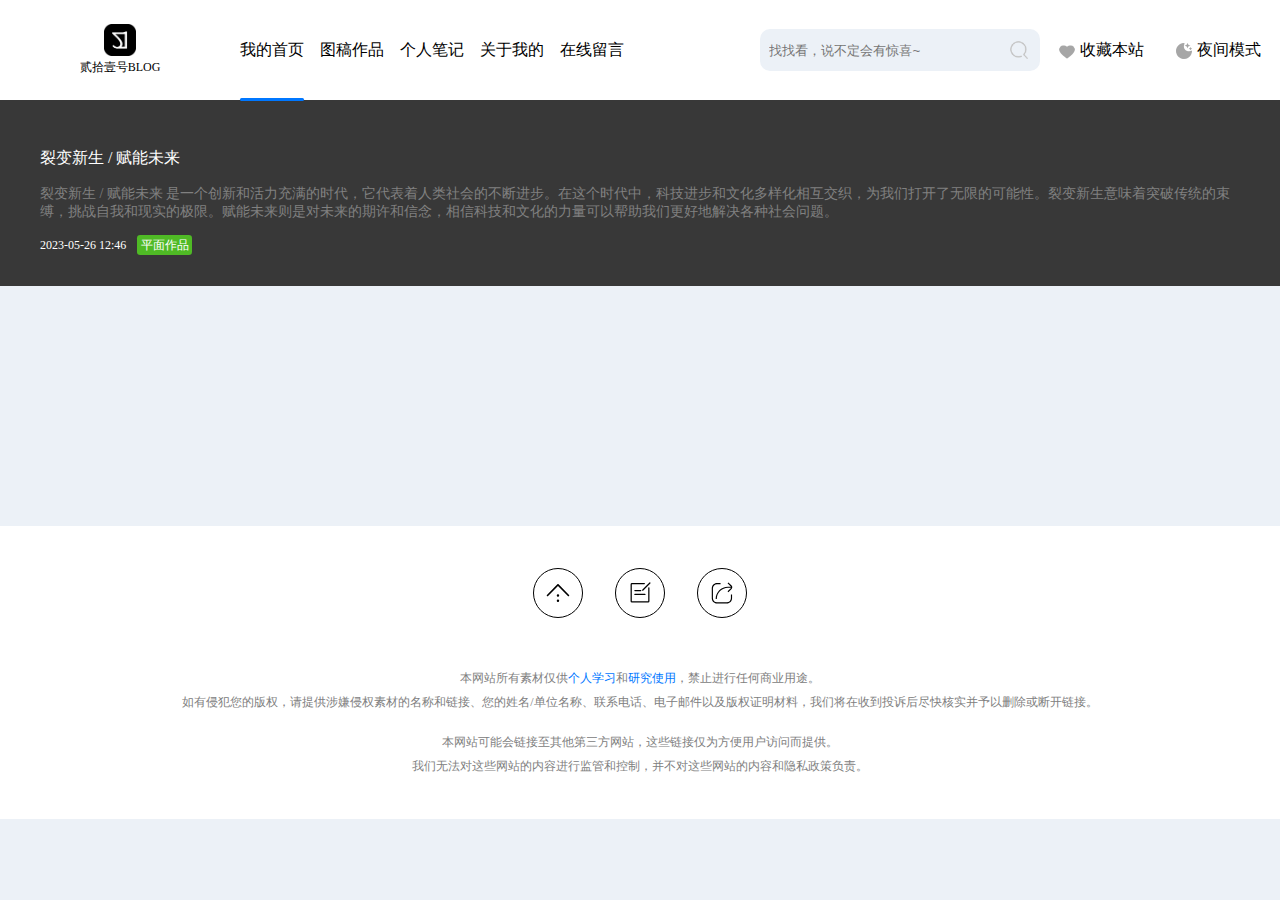
==== details.html @ 26cf8e60 "复制网站内部文件" ====
<!DOCTYPE html>
<html>
	<head>
		<meta charset="utf-8" />
		<meta name="viewport" content="width=device-width,initial-scale=1,maximum-scale=1,user-scalable=no">
		<title>21号blog————周年庆海报</title>
		<!-- 网站上显示logo图标 -->
		<link href="img/favicon.ico" rel="icon" type="image/x-icon" />
		<!-- 收藏用logo图标 -->
		<link rel="bookmark" href="img/favicon.ico" type="image/x-icon">
		<link type="text/css" rel="stylesheet" href="css/css.css" />
		<link rel="stylesheet" href="https://cdnjs.cloudflare.com/ajax/libs/animate.css/4.1.1/animate.min.css" />
		<script type="text/javascript" src="https://gitname21.github.io/HC/dist/wow.js"></script>
		<script src="https://cdn.staticfile.org/jquery/1.10.2/jquery.min.js"></script>
		<script type="text/javascript" src="js/js.js" defer=true></script>
		<script>
			new WOW().init();
		</script>
	</head>
	<body>
		<!-- 遮罩 -->
		<div class="mask">
			<div class="navbar-mobile">
				<ul class="navbar-mobile-ul">
					<li class="navbar-mobile-hear">
						<div><div><img src="img/headshot.png"></div></div>
						<ul class="count-ul">
							<li>
								<p>12</p>
								<p>图片</p>
							</li>
							<li>
								<p>52</p>
								<p>文章</p>
							</li>
							<li>
								<p>34</p>
								<p>留言</p>
							</li>
						</ul>
					</li>
					<li>
						<form action="">
							<input type="text" name="search-mobile" placeholder="找找看，说不定会有惊喜~"/>
							<input type="submit" name="submit-mobile" value="搜索"/>
						</form>
					</li>
					<li><a href="index.html"><svg t="1688548582049" class="icon" viewBox="0 0 1024 1024" version="1.1" xmlns="http://www.w3.org/2000/svg" p-id="23814" width="20" height="20"><path d="M778 908.2H596.7c-26.2 0-47.6-21.4-47.6-47.6V678.5h-72v182.1c0 26.2-21.4 47.6-47.6 47.6H245.7c-26.2 0-47.6-21.4-47.6-47.6V561.8h-81.5c-20.1 0-37.6-12.2-44.6-31-7-18.7-1.7-39.3 13.3-52.4l387.7-346 0.2-0.2c25.6-22.1 63.6-21.3 88.4 1.7l380.1 345.6 0.2 0.2c14.3 13.5 18.9 34 11.6 52.2-7.2 18.2-24.6 30-44.2 30h-83.7v298.7c0 26.2-21.4 47.6-47.6 47.6z m-170.9-58h160.5V503.9h114.7l-360-327.3-0.1-0.1c-3.1-2.9-7.8-3-10.9-0.4L144 503.8h112.1v346.4h163V668.1c0-26.2 21.4-47.6 47.6-47.6h92.8c26.2 0 47.6 21.4 47.6 47.6v182.1z" fill="var(--color000)" p-id="23815"></path></svg>我的首页</a></li>
					<li><a href="graphic.html"><svg t="1688550396855" class="icon" viewBox="0 0 1024 1024" version="1.1" xmlns="http://www.w3.org/2000/svg" p-id="31165" width="32" height="32"><path d="M922.171312 231.492328c0-48.194652-39.197744-87.423095-87.450724-87.423095L183.247023 144.069233c-48.195675 0-87.437421 39.228443-87.437421 87.423095l0 561.04195c0 48.196699 39.241746 87.394443 87.437421 87.394443l651.473565 0c48.25298 0 87.450724-39.198767 87.450724-87.394443l0-67.851341c0-0.115634-0.059352-0.233314-0.059352-0.348947L922.171312 231.492328zM867.316983 724.888622l0 63.355957c0 20.327978-16.474206 36.859489-36.861536 36.859489l-642.871653 0c-20.373003 0-36.948517-16.530488-36.948517-36.859489L150.635277 235.800447c0-20.37198 16.576537-36.904515 36.948517-36.904515l642.871653 0c20.388353 0 36.861536 16.532535 36.861536 36.904515L867.316983 724.888622z" fill="var(--color000)" p-id="31166"></path><path d="M735.294111 401.429719 549.818839 607.732341l-131.586944-93.380784c-5.432733-5.448082-12.82305-8.470929-20.85498-8.470929l-1.168616 0.059352-1.840928-0.059352c-7.973602 0-15.362896 3.022847-21.352307 9.099239l-133.162836 178.277336c-11.508102 11.565407-11.508102 30.346145 0 41.914622 5.593392 5.578042 13.012362 8.67559 20.942985 8.67559 7.930623 0 15.349593-3.096525 21.511943-9.28855l119.567189-160.093185 130.796952 92.795453c5.462408 5.54939 12.939707 8.589632 22.257933 8.589632 7.974625 0 15.392572-3.040243 21.086248-8.762571l201.338564-223.988424c5.637394-5.564739 8.762571-13.012362 8.762571-20.956288 0-7.931646-3.1262-15.349593-8.762571-20.944008C766.195911 390.038274 746.917846 389.80496 735.294111 401.429719z" fill="var(--color000)" p-id="31167"></path><path d="M373.249401 452.457906c42.032302 0 76.236312-34.174334 76.236312-76.205613 0-41.9883-34.20401-76.175937-76.236312-76.175937-42.001603 0-76.17696 34.18866-76.17696 76.175937C297.072441 418.283572 331.247798 452.457906 373.249401 452.457906zM373.249401 353.906355c12.356422 0 22.37459 9.989515 22.37459 22.345937 0 12.355399-10.018168 22.373567-22.37459 22.373567-12.3247 0-22.315238-10.019191-22.315238-22.373567C350.934163 363.895871 360.924701 353.906355 373.249401 353.906355z" fill="var(--color000)" p-id="31168"></path></svg>图文统计</a></li>
					<li><a href="about.html"><svg fill="var(--color000)" t="1688550521676" class="icon" viewBox="0 0 1024 1024" version="1.1" xmlns="http://www.w3.org/2000/svg" p-id="34341" width="32" height="32"><path d="M925.7 337.9c-22.6-53.2-55-101.1-96.2-142.1s-89.2-73.3-142.7-95.8C631.4 76.7 572.6 64.9 512 64.9S392.6 76.7 337.3 100c-53.5 22.5-101.5 54.7-142.7 95.8-41.2 41-73.6 88.9-96.2 142.1C74.9 393.1 63 451.6 63 512c0 60.4 11.9 118.9 35.3 174.1 22.6 53.2 55 101.1 96.2 142.1s89.2 73.3 142.7 95.8c55.4 23.3 114.2 35.1 174.7 35.1s119.4-11.8 174.7-35.1c53.5-22.5 101.5-54.7 142.7-95.8 41.2-41 73.6-88.9 96.2-142.1C949.1 630.9 961 572.4 961 512c0-60.4-11.9-118.9-35.3-174.1z m-55.2 324.7c-19.6 46.1-47.6 87.5-83.3 123-35.7 35.6-77.3 63.5-123.7 83-48 20.2-98.9 30.4-151.5 30.4s-103.5-10.2-151.5-30.4c-46.3-19.5-87.9-47.4-123.7-83-35.7-35.6-63.8-77-83.3-123C133.3 614.9 123 564.3 123 512s10.3-102.9 30.5-150.6c19.6-46.1 47.6-87.5 83.3-123 35.7-35.6 77.3-63.5 123.7-83 48-20.2 98.9-30.4 151.5-30.4s103.5 10.2 151.5 30.4c46.3 19.5 87.9 47.4 123.7 83 35.7 35.6 63.8 77 83.3 123C890.7 409.1 901 459.7 901 512s-10.3 102.9-30.5 150.6z" p-id="34342"></path><path d="M512.1 483.4c16.6 0 30-13.4 30-30V331.6c0-16.6-13.4-30-30-30s-30 13.4-30 30v121.8c0 16.6 13.4 30 30 30zM668.1 610c-12.1-11.3-31.1-10.7-42.4 1.4-30.5 32.6-70.9 50.5-113.9 50.5-42.7 0-83-17.7-113.4-50-11.4-12-30.4-12.6-42.4-1.2s-12.6 30.4-1.2 42.4c41.9 44.4 97.6 68.8 157 68.8 59.7 0 115.7-24.7 157.7-69.5 11.3-12.1 10.7-31.1-1.4-42.4z" p-id="34343"></path></svg>关于我的</a></li>
					<li><a href="message.html"><svg t="1688550907366" class="icon" viewBox="0 0 1024 1024" version="1.1" xmlns="http://www.w3.org/2000/svg" p-id="36650" width="32" height="32"><path d="M768 128a160 160 0 0 1 159.84 153.056L928 288v384a160 160 0 0 1-153.056 159.84L768 832h-143.776l-90.816 81.76a32 32 0 0 1-36.256 4.576l-3.392-2.048-3.168-2.528L399.68 832H256a160 160 0 0 1-159.392-146.016l-0.448-7.04L96 672V288a160 160 0 0 1 153.056-159.84L256 128h512z m0 64H256a96 96 0 0 0-95.84 90.368L160 288v384a96 96 0 0 0 90.368 95.84L256 768h155.904a32 32 0 0 1 18.336 5.76l3.072 2.432 78.656 70.752 78.624-70.72a32 32 0 0 1 13.664-7.264l3.84-0.704 3.904-0.256H768a96 96 0 0 0 95.84-90.368L864 672V288a96 96 0 0 0-90.368-95.84L768 192z m-48 224a48 48 0 1 1-0.032 96 48 48 0 0 1 0.064-96z m-192.096 0a48 48 0 1 1-0.032 96 48 48 0 0 1 0.032-96zM336 416a48 48 0 1 1-0.032 96 48 48 0 0 1 0.032-96z" fill="var(--color000)" p-id="36651"></path></svg>在线留言</a></li>
					<li><a href="#"><svg t="1688549715695" class="icon" viewBox="0 0 1024 1024" version="1.1" xmlns="http://www.w3.org/2000/svg" p-id="28426" width="32" height="32"><path d="M744.64 961.856a93.44 93.44 0 0 1-44.032-11.072l-188.288-101.376-188.224 101.312a94.4 94.4 0 0 1-96.832-5.184 90.048 90.048 0 0 1-38.016-88.704l36.864-220.224-159.104-158.848A88.448 88.448 0 0 1 45.44 385.664a91.136 91.136 0 0 1 73.344-60.416l216.384-32.128 94.016-195.2a92.672 92.672 0 0 1 166.208 0l94.016 195.2 216.384 32.128c34.112 5.056 62.272 28.16 73.344 60.352 11.136 32.512 2.88 67.84-21.568 92.16l-159.168 158.848 36.928 220.288a90.112 90.112 0 0 1-37.952 88.64 92.992 92.992 0 0 1-52.736 16.32z m-232.384-171.776a28.16 28.16 0 0 1 13.184 3.328l201.408 108.416a38.208 38.208 0 0 0 38.976-2.112 33.792 33.792 0 0 0 14.592-33.536l-39.232-234.496a27.84 27.84 0 0 1 7.744-24.32l169.344-169.024a33.408 33.408 0 0 0 8.256-34.688 35.84 35.84 0 0 0-28.864-23.424l-230.976-34.368a27.648 27.648 0 0 1-20.992-15.424l-100.48-208.384a36.48 36.48 0 0 0-32.96-20.16 36.672 36.672 0 0 0-33.024 20.16L378.88 330.496a27.776 27.776 0 0 1-20.992 15.424l-230.976 34.368a36.224 36.224 0 0 0-28.864 23.488 33.28 33.28 0 0 0 8.192 34.624l169.344 169.088a27.648 27.648 0 0 1 7.744 24.192l-39.232 234.432a33.664 33.664 0 0 0 14.656 33.6c11.2 7.68 26.752 8.576 39.04 1.984l201.28-108.352a28.288 28.288 0 0 1 13.184-3.264z m0 0" fill="var(--color000)" p-id="28427"></path></svg>收藏本站</a></li>
					<li>
						<a href="#">
							<svg t="1688548713578" class="icon" viewBox="0 0 1024 1024" version="1.1" xmlns="http://www.w3.org/2000/svg" p-id="25168" width="20" height="20"><path d="M588.8 128l12 83.2 4.8 34.4 31.2 14.4c12.8 6.4 26.4 13.6 38.4 21.6l28 18.4 31.2-12 81.6-32 76 127.2-67.2 51.2-28 21.6 3.2 35.2c0.8 7.2 0.8 14.4 0.8 20.8s0 13.6-0.8 20.8l-3.2 35.2 28 21.6 67.2 51.2-75.2 127.2-82.4-32-31.2-12-28 18.4c-12.8 8.8-25.6 16-38.4 21.6l-31.2 14.4-4.8 33.6-12 84H435.2l-12-83.2-4.8-34.4-31.2-14.4c-12.8-6.4-26.4-13.6-38.4-21.6l-28-18.4-31.2 12L208 768l-76-127.2 67.2-51.2 28-21.6-3.2-35.2c-0.8-7.2-0.8-14.4-0.8-20.8s0-13.6 0.8-20.8l3.2-35.2-28-21.6-67.2-51.2L207.2 256l82.4 32 31.2 12 28-18.4c12.8-8.8 25.6-16 38.4-21.6l31.2-14.4 4.8-33.6L435.2 128h153.6m8.8-64H426.4c-27.2 0-49.6 19.2-53.6 44.8L360 201.6c-16 7.2-31.2 16-47.2 26.4l-90.4-35.2c-6.4-2.4-12.8-3.2-19.2-3.2-19.2 0-37.6 9.6-46.4 26.4L71.2 360c-13.6 22.4-8 52 12.8 68l76 57.6c-0.8 9.6-1.6 18.4-1.6 26.4s0 16.8 1.6 26.4l-76 57.6c-20.8 16-26.4 44-12.8 68l84.8 143.2c9.6 16.8 28 27.2 47.2 27.2 6.4 0 12-0.8 18.4-3.2L312 796c15.2 10.4 31.2 19.2 47.2 26.4l13.6 92c3.2 25.6 26.4 45.6 53.6 45.6h171.2c27.2 0 49.6-19.2 53.6-44.8l13.6-92.8c16-7.2 31.2-16 47.2-26.4l90.4 35.2c6.4 2.4 12.8 3.2 19.2 3.2 19.2 0 37.6-9.6 46.4-26.4l85.6-144.8c12.8-23.2 7.2-51.2-13.6-67.2l-76-57.6c0.8-8 1.6-16.8 1.6-26.4 0-9.6-0.8-18.4-1.6-26.4l76-57.6c20.8-16 26.4-44 12.8-68l-84.8-143.2c-9.6-16.8-28-27.2-47.2-27.2-6.4 0-12 0.8-18.4 3.2L712 228c-15.2-10.4-31.2-19.2-47.2-26.4l-13.6-92c-4-26.4-26.4-45.6-53.6-45.6zM512 384c70.4 0 128 57.6 128 128s-57.6 128-128 128-128-57.6-128-128 57.6-128 128-128m0-64c-105.6 0-192 86.4-192 192s86.4 192 192 192 192-86.4 192-192-86.4-192-192-192z" p-id="25169" fill="var(--color000)"></path></svg>
							<div class="navbar-mobile-set-btn">阅读设置</div></a>
						<ul class="navbar-mobile-set">
							<li onclick="daytime()">浅色模式</li>
							<li onclick="night()">深色模式</li>
						</ul>
					</li>
					<li><a href="#"><svg t="1688548991374" class="icon" viewBox="0 0 1024 1024" version="1.1" xmlns="http://www.w3.org/2000/svg" p-id="26269" width="20" height="20"><path d="M448.000226 735.853809H344.008946c-27.021043 0-53.977062-5.8955-80.11667-17.700951-25.287072-11.415307-49.327854-28.292622-69.517775-48.887136-20.663151-21.078581-36.962475-45.224123-48.442806-71.811673-11.921048-27.595421-17.957434-56.354047-17.957434-85.470305S134.021484 454.10886 145.942533 426.513439c11.480331-26.583938 27.779655-50.751154 48.442806-71.829736 20.189921-20.590902 44.230702-37.544078 69.517774-48.959384 26.139608-11.801838 53.102852-17.812936 80.116671-17.812937h103.991279a31.970084 31.970084 0 0 0 0-63.940169h-104.002117c-36.153289 0-71.963396 7.918466-106.426063 23.480853-32.912931 14.857961-62.813088 35.882356-88.865997 62.462682-26.190182 26.732048-46.875007 57.437779-61.483711 91.250207-15.392602 35.643935-23.199083 72.938754-23.199083 110.833239s7.806481 75.185691 23.199083 110.833238c14.608703 33.830491 35.297141 64.528997 61.483711 91.242983 26.056522 26.580326 55.956679 47.503572 88.865997 62.361533 34.462667 15.558774 70.269162 23.35803 106.426063 23.35803h103.99128a31.970084 31.970084 0 1 0 0-63.940169zM936.770437 401.168568c-14.608703-33.830491-35.293528-64.528997-61.48371-91.242983-26.056522-26.580326-55.956679-47.622782-88.865998-62.495193-34.462667-15.558774-70.272774-23.480853-106.426063-23.480853h-103.994892a31.970084 31.970084 0 0 0 0 63.940169h103.99128c27.021043 0 53.977062 6.011098 80.11667 17.812936 25.287072 11.415307 49.327854 28.350421 69.517775 48.948548 20.663151 21.078581 36.962475 45.253022 48.442806 71.840572 11.921048 27.595421 17.957434 56.354047 17.957434 85.484755s-6.04361 57.889334-17.957434 85.481142c-11.480331 26.583938-27.779655 50.754767-48.442806 71.833348-20.189921 20.590902-44.230702 37.42848-69.517775 48.843787-26.139608 11.801838-53.102852 17.700951-80.11667 17.700951h-103.99128a31.970084 31.970084 0 0 0 0 63.940169h103.99128c36.153289 0 71.963396-7.799256 106.426063-23.35803 32.912931-14.857961 62.813088-35.824557 88.865997-62.404883 26.190182-26.732048 46.875007-57.390817 61.483711-91.221307 15.392602-35.643935 23.199083-72.924305 23.199083-110.818789s-7.802868-75.156792-23.195471-110.804339z" fill="var(--color000)" p-id="26270"></path><path d="M285.924541 511.701974A31.970084 31.970084 0 0 0 317.894625 543.672058h388.337185a31.970084 31.970084 0 0 0 0-63.940169H317.894625a31.970084 31.970084 0 0 0-31.970084 31.970085z" fill="var(--color000)" p-id="26271"></path></svg>友情链接</a></li>
				</ul>
			</div>
		</div>
		<!-- 导航栏 -->
		<div class="navbar-box" id="scrollTop">
			<div class="navbar-left">
				<a href="index.html">
					<p><img src="img/logo.png" /></p>
					<p>贰拾壹号BLOG</p>
				</a>
				
			</div>
			<div class="navbar-middle">
				<ul class="navbar-ul">
					<li class="navbar-ul-left navbar-ul-left-graphic">
						<span class="navbar-ul-left-hint"></span>
						<div><a href="index.html">我的首页</a></div>
						<div><a href="graphic.html">图稿作品</a></div>
						<div><a href="Notes.html">个人笔记</a></div>
						<div><a href="about.html">关于我的</a></div>
						<div><a href="message.html">在线留言</a></div>
						<div class="search-box">
							<form>
								<input type="text" name="search" value="" placeholder="找找看，说不定会有惊喜~" />
								<input type="submit" name="submit" value="" />
							</form>
						</div>
					</li>
				</ul>
			</div>
			<div class="navbar-right">
				<div>
					<span><img src="img/icon/collect.png"/></span>
					<span>收藏本站</span>
				</div>
				<div>
					<span id="modenight" onclick="night()"><img src="img/icon/night.png"/>夜间模式</span>
					<span id="modeoo" onclick="daytime()"><img src="img/icon/daytime.png"/>白天模式</span>
				</div>
				<div class="navbar-more"><div></div></div>
			</div>
		</div>
		<!-- 平面作品详情展示 -->
		<div class="details-box">
			<div class="details-main">
				<div>
					<img src="" />
				</div>
				<div>裂变新生 / 赋能未来</div>
				<div class="details-main-content">裂变新生 / 赋能未来 是一个创新和活力充满的时代，它代表着人类社会的不断进步。在这个时代中，科技进步和文化多样化相互交织，为我们打开了无限的可能性。裂变新生意味着突破传统的束缚，挑战自我和现实的极限。赋能未来则是对未来的期许和信念，相信科技和文化的力量可以帮助我们更好地解决各种社会问题。</div>
				<div>
					<span>2023-05-26 12:46</span>
					<span class="label">平面作品</span>
				</div>
			</div>
		</div>
		<!-- 底部 -->
		<div class="footer-box">
			<p>
				<ul class="footer-but">
					<li>
						<svg t="1688113430424" class="icon" viewBox="0 0 1024 1024" version="1.1" xmlns="http://www.w3.org/2000/svg" p-id="6375" width="28" height="28"><path d="M511.238149 536.597211M511.238149 536.597211M105.142154 907.508869M105.142154 265.895883M894.192074 633.006981c-7.892761 0-15.782451-3.024893-21.784142-9.067516l-360.869954-363.408777-361.487008 363.426173c-11.95631 12.020778-31.394011 12.07399-43.414789 0.115634-12.020778-11.95631-12.072967-31.394011-0.116657-43.414789l383.27115-385.326972c5.762237-5.792936 13.595646-9.05012 21.765723-9.05012 0.004093 0 0.008186 0 0.01228 0 8.175193 0.00307 16.010649 3.267417 21.770839 9.067516l382.635677 385.326972c11.946077 12.031011 11.878538 31.468712-0.152473 43.414789C909.835356 630.036323 902.01218 633.006981 894.192074 633.006981zM511.238149 602.307795m-45.025473 0a44 44 0 1 0 90.050945 0 44 44 0 1 0-90.050945 0ZM511.238149 792.514835m-45.025473 0a44 44 0 1 0 90.050945 0 44 44 0 1 0-90.050945 0Z" fill="#000000" p-id="6376"></path></svg>
					</li>
					<li>
						<svg t="1688113648964" class="icon" viewBox="0 0 1024 1024" version="1.1" xmlns="http://www.w3.org/2000/svg" p-id="8610" width="28" height="28"><path d="M806.49446356 862.78857422H218.56652397a52.42862522 52.42862522 0 0 1-51.51945887-53.03473708V198.94519727a52.42862522 52.42862522 0 0 1 51.51945888-53.03473708h451.85595732a22.72917304 22.72917304 0 0 1 0 45.45834607H218.56652397a7.12180784 7.12180784 0 0 0-6.06111279 7.57639101v610.80863987a7.12180784 7.12180784 0 0 0 6.0611128 7.57639102h587.92793958a7.12180784 7.12180784 0 0 0 6.06111282-7.57639102V321.98578686a22.72917304 22.72917304 0 0 1 45.45834535 1e-8v487.76805027a52.42862522 52.42862522 0 0 1-51.51945817 53.03473708z" p-id="8611" fill="#000000"></path><path d="M540.26008459 446.99623783H325.54516448a22.72917304 22.72917304 0 0 1 0-45.45834607h214.7149201a22.72917304 22.72917304 0 1 1 1e-8 45.45834607zM693.00012637 589.12933219H325.54516448a22.72917304 22.72917304 0 0 1 0-45.45834606h367.45496189a22.72917304 22.72917304 0 0 1 0 45.45834606zM609.05371482 431.84345581a22.72917304 22.72917304 0 0 1-16.06194909-38.79112213L858.16544969 127.87864974a22.72917304 22.72917304 0 0 1 32.12389746 32.12389817l-265.17368396 265.17368395a22.72917304 22.72917304 0 0 1-16.06194837 6.66722395z" p-id="8612" fill="#000000"></path></svg>
					</li>
					<li>
						<svg t="1688112526017" class="icon" viewBox="0 0 1024 1024" version="1.1" xmlns="http://www.w3.org/2000/svg" p-id="7995" width="28" height="28"><path d="M837.8 701.1c0 82.2-66.8 149-149 149H329.5c-82.2 0-149-66.8-149-149V341.8c0-82.2 66.8-149 149-149h129.8v-42.7H329.5c-105.7 0-191.7 86-191.7 191.7v359.3c0 105.7 86 191.7 191.7 191.7h359.3c105.7 0 191.7-86 191.7-191.7V571.3h-42.7v129.8z" p-id="7996" fill="#000000"></path><path d="M840.1 281.6H730c-248.3 0-450.3 202-450.3 450.3h42.7c0-224.7 182.8-407.6 407.6-407.6h109.9c-1.9 3.4-4.3 6.7-7.2 9.6L714.9 452.1l30.3 30.2L863 364.1c33.7-33.9 33.7-88.9-0.1-122.7L745.1 123.7l-30.2 30.2 117.7 117.7c3.1 3 5.6 6.4 7.5 10z" p-id="7997" fill="#000000"></path></svg>
					</li>
				</ul>
			</p>
			<p>本网站所有素材仅供<span class="footer-a">个人学习</span>和<span class="footer-a">研究使用</span>，禁止进行任何商业用途。</br>
如有侵犯您的版权，请提供涉嫌侵权素材的名称和链接、您的姓名/单位名称、联系电话、电子邮件以及版权证明材料，我们将在收到投诉后尽快核实并予以删除或断开链接。</p>
			<p>本网站可能会链接至其他第三方网站，这些链接仅为方便用户访问而提供。</br>
			我们无法对这些网站的内容进行监管和控制，并不对这些网站的内容和隐私政策负责。</p>
		</div>
		<!-- 按钮 -->
		<div class="mode-button">
			<div id="mode-button-1" onclick="daytime()">
				<!-- <img src="img/icon/night-1.png"/> -->
				<svg t="1688108523669" class="icon" viewBox="0 0 1024 1024" version="1.1" xmlns="http://www.w3.org/2000/svg" p-id="5281" width="28" height="28"><path d="M514.1504 85.6576c-3.072 0-6.1952 0.0512-9.2672 0.1024-15.36 0.3072-20.992 20.6848-7.68 28.4672 88.8832 51.8656 146.7904 151.0912 139.008 263.1168-9.6256 138.8032-122.2144 251.136-261.0176 260.5568-112.4864 7.6288-211.968-50.944-263.4752-140.5952-7.68-13.3632-28.0576-7.7824-28.4672 7.6288-0.1024 3.9424-0.1536 7.936-0.1536 11.9296 0 244.8896 204.1344 442.0608 451.4816 430.6944 220.8768-10.1376 400.128-189.44 410.3168-410.3168 11.3152-247.4496-185.9072-451.584-430.7456-451.584z" fill="#6C6CEA" p-id="5282"></path><path d="M323.4816 455.5264m-67.2768 0a67.2768 67.2768 0 1 0 134.5536 0 67.2768 67.2768 0 1 0-134.5536 0Z" fill="#8D92F8" p-id="5283"></path><path d="M514.1504 85.6576c-3.072 0-6.1952 0.0512-9.2672 0.1024-15.36 0.3072-20.992 20.6848-7.68 28.4672 88.8832 51.8656 146.7904 151.0912 139.008 263.1168-9.6256 138.8032-122.2144 251.136-261.0176 260.5568-112.4864 7.6288-211.968-50.944-263.4752-140.5952-7.68-13.3632-28.0576-7.7824-28.4672 7.6288-0.1024 3.9424-0.1536 7.936-0.1536 11.9296 0 143.9232 70.6048 271.3088 178.944 349.6448a492.8512 492.8512 0 0 0 144.9472 21.7088c271.9232 0 492.3392-220.416 492.3392-492.3392 0-30.0544-2.816-59.392-7.9872-87.9104-73.6256-132.5568-214.8864-222.3104-377.1904-222.3104z" fill="#757BF2" p-id="5284"></path><path d="M504.8832 85.76c-15.36 0.3072-20.992 20.6848-7.68 28.4672 88.8832 51.8656 146.7904 151.0912 139.008 263.1168-9.6256 138.8032-122.2144 251.136-261.0176 260.5568-112.4864 7.6288-211.968-50.944-263.4752-140.5952-7.68-13.3632-28.0576-7.7824-28.4672 7.6288-0.1024 3.9424-0.1536 7.936-0.1536 11.9296 0 67.2256 15.4624 130.8672 42.9568 187.5968a492.38016 492.38016 0 0 0 149.504 23.1936c271.9232 0 492.3392-220.416 492.3392-492.3392 0-24.0128-1.792-47.616-5.12-70.7584-70.2464-49.6128-155.9552-78.848-248.4736-78.848-3.2768-0.0512-6.3488 0-9.4208 0.0512z" fill="#8486F8" p-id="5285"></path><path d="M111.6672 497.2544c-7.68-13.3632-28.0576-7.7824-28.4672 7.6288a435.2512 435.2512 0 0 0 1.9456 53.8112c21.76 2.9184 43.9296 4.608 66.5088 4.608 4.1984 0 8.2944-0.2048 12.4416-0.3072-20.5824-19.1488-38.3488-41.216-52.4288-65.7408zM514.1504 85.6576c-3.072 0-6.1952 0.0512-9.2672 0.1024-15.36 0.3072-20.992 20.6848-7.68 28.4672a282.2912 282.2912 0 0 1 115.6096 129.2288 487.76192 487.76192 0 0 0 29.7984-138.24 431.16032 431.16032 0 0 0-128.4608-19.5584z" fill="#8D92F8" p-id="5286"></path></svg>
			</div>
			<div id="mode-button-2" onclick="night()">
				<svg t="1688108202938" class="icon" viewBox="0 0 1024 1024" version="1.1" xmlns="http://www.w3.org/2000/svg" p-id="1244" width="28" height="28"><path d="M571.5 552.5m-242 0a242 242 0 1 0 484 0 242 242 0 1 0-484 0Z" fill="#F7D134" p-id="1245"></path><path d="M531 770a258 258 0 1 1 182.43-75.57A256.31 256.31 0 0 1 531 770z m0-484c-124.62 0-226 101.38-226 226s101.38 226 226 226 226-101.38 226-226-101.38-226-226-226z" fill="" p-id="1246"></path><path d="M531 212.11a12 12 0 0 1-12-12V80a12 12 0 0 1 24 0v120.11a12 12 0 0 1-12 12zM310.46 303.46a12 12 0 0 1-8.49-3.52L217 215a12 12 0 0 1 17-17l84.94 85a12 12 0 0 1-8.48 20.49zM219.11 524H99a12 12 0 0 1 0-24h120.11a12 12 0 0 1 0 24zM225.53 829.47A12 12 0 0 1 217 809l85-84.94a12 12 0 1 1 17 17L234 826a12 12 0 0 1-8.47 3.47zM531 956a12 12 0 0 1-12-12V823.89a12 12 0 1 1 24 0V944a12 12 0 0 1-12 12zM836.47 829.47A12 12 0 0 1 828 826l-84.94-85a12 12 0 0 1 17-17L845 809a12 12 0 0 1-8.49 20.49zM963 524H842.89a12 12 0 1 1 0-24H963a12 12 0 0 1 0 24zM751.54 303.46a12 12 0 0 1-8.48-20.46L828 198a12 12 0 0 1 17 17l-85 84.94a12 12 0 0 1-8.46 3.52z" fill="" p-id="1247"></path></svg>
			</div>
		</div>
		<!-- 全局遮罩 -->
		<div class="global-Mask"></div>
		<div class="alert-box">
			<ul class="alert-share">
				<li>
					<span><svg t="1688259687503" class="icon" viewBox="0 0 1024 1024" version="1.1" xmlns="http://www.w3.org/2000/svg" p-id="8313" width="20" height="20"><path d="M512 0a512 512 0 1 0 0 1024A512 512 0 0 0 512 0z m0 960C264.96 960 64 759.04 64 512S264.96 64 512 64s448 200.96 448 448-200.96 448-448 448z" fill="#D73B1D" p-id="8314"></path><path d="M512 248a48.128 48.128 0 0 0-48 48v288c0 26.368 21.632 48 48 48s48-21.632 48-48V296a48.128 48.128 0 0 0-48-48z m-48 480a48 48 0 1 0 96 0 48 48 0 0 0-96 0z" fill="#D73B1D" p-id="8315"></path></svg></span>
					<span>提示！快来看你的好友给你分享：</span>
				</li>
				<li>
					<p class="share-href"></p>
					<p class="share-tit"></p>
				</li>
				<li>
					<div class="alert-share-cancel">取消该分享</div>
					<div class="alert-share-go">复制去粘贴<span>复制成功</span></div>
				</li>
			</ul>
		</div>
		<!-- 全屏观看 -->
		<div class="img-full-screen">
			<div>
				<div>已进入看图模式</div>
				<div><img src=""></div>
				<div class="img-full-screen-close">
					<span><svg t="1688275370142" class="icon" viewBox="0 0 1024 1024" version="1.1" xmlns="http://www.w3.org/2000/svg" p-id="9349" width="28" height="28"><path d="M801.856 734.016 579.904 512l222.016-222.016c18.816-18.816 18.88-49.152 0.064-67.968-18.752-18.752-49.216-18.752-67.904 0L512 444.032 289.92 222.016c-18.688-18.752-49.088-18.752-67.904 0C203.328 240.768 203.328 271.232 222.144 290.048L444.096 512l-222.016 221.952c-18.816 18.752-18.816 49.152-0.064 67.968C231.424 811.392 243.84 816 256 816s24.576-4.608 33.92-14.016L512 579.968l222.08 222.016c9.408 9.344 21.696 14.016 33.92 14.016 12.288 0 24.576-4.608 33.92-14.016C820.672 783.104 820.736 752.768 801.856 734.016z" p-id="9350" fill="#ffffff"></path></svg></span>
				</div>
			</div>
		</div>
		<!-- 反馈 -->
		<div class="feedback-box">
			<div>
				<div>反馈</div>
				<div>
					<form>
						<p>
							<textarea  rows="10" cols="30">有什么想说的</textarea>
						</p>
						<p>
							<input type="text" placeholder="请输入你的邮箱"/>
						</p>
						<p>
							<input type="submit" value="提交"/>
						</p>						
					</form>				
				</div>				
			</div>
	</body>
</html>
---- css/css.css ----
*{margin: 0;padding: 0;}
a{color:inherit;text-decoration: none;-webkit-tap-highlight-color:transparent;}/*取消a标签在移动端点击时产生的背景色*/
li{list-style: none;}
html{font-size: 100%;}
img{border: 0;display: block;margin: 0;padding: 0;}

/* 全局变量 */
:root{
	/* 主色 */
	--main-color: #0077FF;
	
	/* 字体大小 */
	--fontSize12:0.75rem;
	--fontSize14:0.875rem;
	/* 字体色 */
	--colorfff:#ffffff;
	--color000:#000000;
	
	/* 背景色 */
	--bg-color:#ECF1F7;
	--bg-fff:#ffffff;
	--bg-000:#000000;
	
	/* 浅灰 */
	--light-grey:#A6A6A6;
	/* 中灰 */
	--medium-grey:#808080;
	/* 深灰 */
	--dark-gray:#383838;
	
	/* 圆角度数 */
	--radius:0.625rem;
	
	/* 列表选中标题渐变背景 */
	--list-gradual-bg:linear-gradient(to bottom, rgba(0,113,242,0.0), rgba(0,113,242,0.8),rgba(0,113,242,1));
	
	/* 动画过渡 */
	/* 时间 */
	--transitionTime03: 0.3s;
	--transitionTime08: 0.8s;
	--transitionTime05: 0.5s;
	--transitionTime02: 0.2s;
	/* 列表的出现的过渡 */
	--transitionList: all var(--transitionTime02) linear;
	
	/* 阴影 */
	--shadow-shallow:#e5e5e5;
}

/* 全局样式 */
body{background: var(--bg-color);transition: var(--transitionTime05) ease-in;}

/* 导航栏 */
.navbar-box{width: 100%;height:auto;background-color: var(--bg-fff);display: flex;flex-wrap: nowrap;justify-content: center;align-items: center;padding: 1.5rem 0;color: var(--color000);transition: var(--transitionTime05) ease-in;}
.navbar-left{width: 22.5rem;font-size: 0.75rem;display: flex;justify-content: center;}
.navbar-middle{width: 75rem;}
.navbar-right{display: flex;flex-wrap: wrap;justify-content: center;padding: 0 0 0 0;width: 22.5rem;}
#modenight,#modeoo{display: flex;flex-wrap: wrap;justify-content: center;}

.navbar-ul{display: flex;flex-wrap: wrap;justify-content: space-between;align-items: center;}
.navbar-ul-left{display: flex;flex-wrap: wrap;justify-content: space-between;width: 65%;align-items: center;position: relative;}
.navbar-ul-left>div{width: 50%;position: relative;}
.navbar-ul-left div form{justify-content: flex-end;display: flex;flex-wrap: wrap;}
.navbar-ul-left input[name="search"]{border: 1px solid rgba(0, 0, 0, 0);height: 2.5rem;width: 82%;background-color: var(--bg-color);border-radius: 0.625rem;outline: none;padding: 0 15% 0 3%;right: 0;transition:all var(--transitionTime03) linear;}
.navbar-ul-left input[name="search"]:hover{border: 1px solid #0077FF;}
.navbar-ul-left input[name="search"]:focus{border: 1px solid #0077FF;}
.weather{color: var(--color000);}
.navbar-ul-left input[name="submit"]{height: 2.5rem;width: 2.5rem;position: absolute;right: 1px;top:1px;border-radius: 0.625rem;border: 0;outline: none;background-color: var(--bg-color);background-image: url(../img/icon/search.png);background-size:50%;background-position: 0.6rem 0.6rem;background-repeat: no-repeat;text-align:center;cursor: pointer;}
/* .navbar-ul li:last-child{font-size: 0.75rem;line-height: 1.2rem;} */

/* logo */
.navbar-left a p{display: flex;flex-wrap: wrap;justify-content: center;}
.navbar-left a p img{width: 2rem;height: 2rem;margin:0 0 0.2rem 0;}

/* 右侧按钮 */
.navbar-right>div:not(.navbar-more){margin: 0;width: auto;margin: 0 1rem;display: flex;flex-wrap: wrap;align-items: center;cursor: pointer;}
.navbar-right div img{width: 1rem;height: 1rem;margin: 0.2rem 0.3rem 0 0;}
#modeoo{display: none;}
/* 移动端展开按钮 */
.navbar-more{display: none;} /*pc端隐藏按钮*/

/* 主体内容 */
.content-box{width: 75rem;height: auto;margin: 4rem auto 0 auto;}
.content-top-box{
	display: flex;display: -ms-flexbox;display: -webkit-flex;display: -moz-box;
	flex-wrap: wrap;
	justify-content: space-between;
	width: 100%;
	height: auto;
	}
.content-top-box>li{width: 100%;height: auto;}
.content-top-left-title{margin-bottom: 1rem;color: var(--color000);}
.content-top-left-banner{width: 100%;height: auto;border-radius: 0.625rem;overflow: hidden;}
.content-top-left-banner>a>img{width: 100%;max-width: 100%;height: auto;text-align: center;}
.content-top-right-box{
	padding: 0;
	display: flex;
	flex-wrap: wrap;
	justify-content: space-between;
	align-content: space-around;
	/* background-color: var(--bg-fff); */
	}
.content-top-right-box li{
	width: 24%;height: auto;margin-bottom: 0;border-radius: 0.625rem;overflow: hidden;
	display: flex;display: -ms-flexbox;display: -webkit-flex;display: -moz-box;
	flex-wrap: wrap;
	justify-content: center;
	background-color: var(--bg-fff);
	padding: 1.5rem 0;
	/* align-content:center; */
	}
	.content-top-right-box li:nth-child(1){background-image:linear-gradient(0deg,#ff758c 0%, #ff7eb3 100%)}
	.content-top-right-box li:nth-child(2){background-image:linear-gradient(-20deg,#00cdac 0%, #8ddad5 100%)}
	.content-top-right-box li:nth-child(3){background-image:linear-gradient(0deg,#56a2fe 0%, #6fc5fe 100%)}
	.content-top-right-box li:nth-child(4){background-image:linear-gradient(120deg,#a6c0fe 0%, #8fa2f6 100%)}
.content-top-right-box li a{
	display: flex;
	width: 100%;
	flex-wrap: wrap;
	justify-content: space-between;
	}
.content-top-right-box li a div{display: flex;align-items: center;}	
/* 导航图标 */
.content-top-right-img{text-align: center;line-height: 3.8rem;width: 20%;}
/* .content-top-right-box li div{padding-top: 0.7rem;} */
.content-top-right-box a{display: inline-flex;}		/*如果加入A标签后，A标签下的元素没发生小flex，则可以为该A标签添加inline-flex或者flex;也就是如果要a标签跟随flex*/
.content-top-right-title{width: 50%;padding: 0 0 0 10%;display: flex;flex-wrap: wrap;}
.content-top-right-title p:first-child{font-size: 0.875rem;color: var(--colorfff);width: 100%;}
.content-top-right-title p:last-child:not(.about-english){font-size: 1.125rem;font-weight: bold;color: var(--colorfff);width: 100%;}
.about-english{color: var(--colorfff);font-size: 1.125rem;font-weight: bold;}

.news-note-line{width: 100%;height: auto;justify-content: space-between;display: flex;margin: 0 0 1rem 0;}
.news-note-line li{width: 32.5%;height: 0.2rem;background-color: #2A82E4;}
/* 最新笔记列表 */
.news-note-ul{width: 100%;height: auto;justify-content: space-between;display: flex;flex-wrap: wrap;}
.news-note-ul>li{width: 49.5%;height: auto;position: relative;}
.news-note-ul>li:first-child img{width: 100%;height: auto;}
.news-note-left{position: absolute;top: 0;left: 0;display: flex;flex-wrap: wrap;align-items: center;justify-content: center;width: 100%;height: 100%;background-color: rgba(0, 0, 0, 0.7);}
.news-note-left div{display: flex;justify-content: center;flex-wrap: wrap;}
.news-note-left p{text-align: center;color: var(--colorfff);margin: 0;padding: 0.5rem 0;width: auto;width: 100%;}
.news-note-left p:first-child{font-size: 2rem;}
.news-note-left p:last-child{border: 1px solid #fff;width: 8rem;margin: 1rem 0 0 0;}
.news-note-left::before{position: absolute;bottom: 0;left: 0;content: '置顶';width: 5rem;height: 1.8rem;color: #fff;text-align: center;line-height: 1.8rem;background-color: #e62129;}
/* 列表 */
.news-note-list{width: 100%;height: auto;display: flex;flex-wrap: nowrap;justify-content: space-between;background-color: var(--bg-fff);padding: 0.5rem;width: auto;}
.news-note-list li:first-child{width:22%;height: auto;}
.news-note-list li:last-child{padding: 0 0 0 0.5rem;align-content: space-between;display: flex;flex-wrap: wrap;width: 78%;}
.news-note-list li:first-child img{width:100%;height: auto;}
.news-note-list li:last-child p:first-child{font-size: 1.2rem;overflow:hidden; text-overflow:ellipsis;display:-webkit-box; -webkit-box-orient:vertical;-webkit-line-clamp:1;}
.news-note-list li:last-child p:nth-child(2){font-size: 0.875rem;overflow:hidden; text-overflow:ellipsis;display:-webkit-box; -webkit-box-orient:vertical;-webkit-line-clamp:2;color: var(--dark-gray);}
.news-note-list li:last-child p:last-child{font-size: 0.875rem;}

/* 平面作品 */
.plane-box{
	display: flex;display: -ms-flexbox;display: -webkit-flex;display: -moz-box;
	flex-wrap: wrap;
	justify-content: space-between;
	width: 100%;
	height: auto;
	}
.plane-title{width: 100%;margin: 4rem 0 1rem 0;color: var(--color000);}
.plane-box li{
	display: flex;display: -ms-flexbox;display: -webkit-flex;display: -moz-box;
	flex-wrap: wrap;
	justify-content: space-between;
	width: 65%;height: auto;
	}
.plane-box>li:last-child{width: 33%;height: 32.8rem;position: relative;}
.plane-left>div{width: 49%;background-color: #ffffff;height: auto;margin: 0 0 1rem 0;border-radius: 0.625rem;overflow: hidden;position: relative;}
.plane-left>div:nth-of-type(3){width: 100%;height: auto;line-height: 2rem;background-color:rgba(255, 255, 255, 0);border-radius: 0;}
.plane-left div img:not(.plane-prompt img){width: 100%;max-width: 100%;height: auto;}

.plane-prompt-top{text-align: center;font-size: 0.875rem;color: #808080;display: flex;flex-wrap: wrap;justify-content: center;}
.plane-prompt-top img{width: 1.375rem;height: 1.375rem;margin: 0.2rem 0.5rem 0 0;}

/* .plane-prompt-bottom{width: 80%;} */
/* flex下A标签为块状元素,如果A标签下有需要生效flex,则要在A标签下使用flex */
.plane-prompt-bottom a{width: 85%;flex-wrap: nowrap;display: flex;font-size: 0.875rem;justify-content: flex-end;}
.plane-prompt-bottom img{width: 0.9rem;height: 0.9rem;margin: 0.55rem 0.5rem 0 0;}


.plane-right{border-radius: 0.625rem;overflow: hidden;}
.plane-right img{max-width: 100%;height: auto;}
.plane-right::before{content: "";width: 100%;height: 5rem;background: linear-gradient(to bottom, rgba(255, 255, 255, 0.0), rgba(255, 255, 255, 0.5),rgba(255, 255, 255, 1.0));position: absolute;bottom: 0;}
.plane-right::after{content: "";width: 100%;height: 5rem;background: linear-gradient(to bottom, rgba(255, 255, 255, 1), rgba(255, 255, 255, 0.5),rgba(255, 255, 255, 0));position: absolute;top: 0;}
.plane-right-button{width: 30%;height: 3rem;z-index: 9999;top: 20%;left: 35%;position: absolute;background-color: ;border: 1px solid #ffffff;color: #ffffff;text-align: center;line-height: 3rem;border-radius: 0.625rem;opacity: 0;}
.plane-right-button a{width: 100%;height: 100%;display: block;}
.plane-right-bg::after{content: "";width: 100%;height: 100%;background: rgba(0, 113,242,0);position: absolute;top: 0;z-index: 99;}

/* 标题 */
.plane-left-title{position: absolute;bottom: 0;height: 2.625rem;width: 100%;text-align:center;background: linear-gradient(to bottom, rgba(0,113,242,0.0), rgba(0,113,242,0.8),rgba(0,113,242,1));color: #ffffff;padding-top: 3rem;opacity: 0;}

/* 首页更多按钮 */
.more-index{display: flex;flex-wrap: nowrap;justify-content: center;margin: 3rem 0 0 0;}
.more-index a{display: block;width: 100%;height: 100%;display: flex;justify-content: center;align-items: center;}
.more-index li:first-child{width: 16rem;height: 3.5rem;background-color: #2e54ff;color: var(--colorfff);text-align: center;line-height: 3.5rem;border-radius: 10rem;letter-spacing: 0rem;}
.more-index li:last-child{width: 3.5rem;height: 3.5rem;background-color: #d7e7ff;color: var(--color000);text-align: center;line-height: 3.5rem;border-radius:50%;margin: 0 0 0 1rem;transition: all 0.3s;}
.more-index li:last-child:hover{background-color: #9cbfff;color: var(--colorfff)}

/* 三维作品 */
.three-box{
	display: flex;display: -ms-flexbox;display: -webkit-flex;display: -moz-box;
	flex-wrap: wrap;
	justify-content: space-between;
	width: 100%;
	height: auto;
	}
.three-box>div{width: 49%;background-color: ;}
/* 图标 */
.plane-title a{display: flex;flex-wrap: nowrap;align-items: center;}
.plane-title a img{width: 1.3rem;height: 1.3rem;margin: 0.2rem 0 0 0.2rem;}
/* 三维列表 */
.three-ul{display: flex;flex-wrap: wrap;justify-content: space-between;}
.three-ul li:not(:first-child){width: 48.5%;height: auto;}
.three-ul li:first-child{width: 100%;}
.three-ul li{border-radius: 0.625rem;overflow: hidden;background-color: #ffffff;margin: 0 0 1rem 0;}
.three-ul li img{width: 100%;height: auto;}
/* 笔记 */
.note-ul{width: 90%;height: auto;background-color: var(--bg-fff);padding: 0 5%;font-size: 0.875rem;border-radius: 0.625rem;overflow: hidden;}
.note-ul p:first-child{color: var(--color000);}
.note-ul>li{margin: 2rem 0;}
.note-ul-list{width: 100%;height: auto;display: flex;flex-wrap: wrap;justify-content: space-between;margin: 1rem 0 0 0;align-items: center;}	/*align-items: flex-start、center...高度根据内容自适应，不添加此属性所有子元素高度将保持一致,因为默认是stretch（占满整个容器的高度）*/
.note-ul-list li:first-child{width: 30%;height:auto;border-radius: 0.625rem;overflow: hidden;}
.note-ul-list li:first-child img{width: 100%;height: auto;}
.note-ul-list li:last-child{width: 66%;height: auto;}
.note-ul-list-detail{color: #A6A6A6;overflow: hidden;text-overflow: ellipsis;display: -webkit-box;-webkit-line-clamp: 2;-webkit-box-orient: vertical;margin: 0.5rem 0;}
.note-ul-list li p:last-child{color: #A6A6A6;}

/* 底部 */
.footer-box{text-align: center;margin: 15rem 0 0 0;color: #808080;font-size: 0.75rem;line-height: 1.5rem;padding: 2% 0%;background-color: var(--bg-fff);}
.footer-box p{margin: 1rem 0 1rem 0;padding: 0 5%;}
.footer-but{display: flex;flex-wrap: wrap;justify-content: center;margin-bottom: 3rem;}
.footer-but li{border-radius: 50%;border: 1px solid var(--color000);width: 3rem;height: 3rem;margin: 0 1rem;overflow: hidden;align-items: center;display: flex;justify-content: center;cursor: pointer;transition: all .3s;}
.footer-but li img{width: 70%;height: 70%;}
.footer-but li:hover{background-color: #0077ff;border: #0077ff 1px solid;}
.footer-but li:hover img{filter: invert(100%);}
.footer-but li:hover svg{filter: invert(100%);}
.footer-a{color: #0077ff}
.statement-time{background-color: #e6e6e6;color: var(--medium-grey);line-height:2rem;text-align: center;font-size: 0.875rem;}

/* 天气层 */
.date-content{background-color: red;position: absolute;z-index: 999;top:0%;left: 10%;}

/* 深浅色按钮 */
.mode-button{display: none;position: absolute;opacity: 0;bottom: 0;}


/* 平面作品页 */
/* 导航栏 */
/* pc端菜单 */
.navbar-ul-left-graphic{width: 100%;display: flex;flex-wrap: wrap;justify-content: space-between;position: relative;}
.navbar-ul-left-hint{position: absolute;width: 4rem;height: 0.2rem;left: 0;bottom: -1.9rem;background-color: var(--main-color);border-radius: 20px;transition: all 0.3s ease;}
.navbar-ul-left-index .navbar-ul-left-hint{bottom: -2.4rem;}
.navbar-ul-left-graphic div:not(.search-box){width: 10%;}
.search-box{display: flex;flex-wrap: nowrap;justify-content: flex-end;}
.search-box form{width: 70%;}
/* 列表 */
.graphic-list-box{width: 100%;display: flex;flex-wrap: wrap;justify-content: space-between;}
.graphic-list-title{font-size: 1.375rem;color: var(--medium-grey);}
.graphic-list-title span a{display: inline;}
.graphic-list-title span{margin: 0 2% 0 0;}
.now-color-title{color: var(--dark-gray);font-weight: 900;}
.graphic-list-box li{width: 32.5%;border-radius: var(--radius);overflow: hidden;position: relative;margin: 0 0 1rem 0;}
.graphic-list-box li img{width: 100%;height: auto;}
.graphic-list-tit{position: absolute;bottom: 0;text-align: center;width: 90%;height:  100%;background: rgba(0, 0, 0, 0.5);color: var(--colorfff);opacity: 0;text-overflow: ellipsis;overflow: hidden;white-space: nowrap;padding:0 5%;display: flex;justify-content: center;align-items: center;transition: var(--transitionList)}
/* 推荐 */
.recommend-3d>div{width: 100%;}
.recommend-3d-ul{display: flex;width: 100%;flex-wrap: wrap;justify-content: space-between;}
.recommend-3d-ul li{width: 24%;height: auto;border-radius: var(--radius);overflow: hidden;}
.recommend-3d-ul li img{width: 100%;height: auto;}
/* 推荐笔记 */
/* 笔记 */
.recommend-note-ul{width: 100%;height: auto;font-size: 0.875rem;display: flex;flex-wrap: wrap;justify-content: space-between;}
.recommend-note-ul>li{margin: 0;background-color: var(--bg-fff);width: 43.3%;overflow: hidden;border-radius: var(--radius);padding: 2rem 3%;}
.recommend-note-ul p:first-child{color: var(--color000);}
.recommend-note-ul-list{width: 100%;height: auto;display: flex;flex-wrap: wrap;justify-content: space-between;margin: 1rem 0 0 0;align-items: center;}	/*align-items: flex-start、center...高度根据内容自适应，不添加此属性所有子元素高度将保持一致,因为默认是stretch（占满整个容器的高度）*/
.recommend-note-ul-list li:first-child{width: 30%;height:auto;border-radius: 0.625rem;overflow: hidden;}
.recommend-note-ul-list li:first-child img{width: 100%;height: auto;}
.recommend-note-ul-list li:last-child{width: 66%;height: auto;}
.recommend-note-ul-list-detail{color: #A6A6A6;overflow: hidden;text-overflow: ellipsis;display: -webkit-box;-webkit-line-clamp: 2;-webkit-box-orient: vertical;margin: 0.5rem 0;}
.recommend-note-ul-list li p:last-child{color: #A6A6A6;}


/* 平面作品详情展示 */
.details-box{width: 100%;background-color: #383838;height: auto;padding: 2rem 0 1rem 0;}
.details-main{width: 75rem;margin: 0 auto;}
.details-main div{margin: 0 auto 1rem 0;}
.details-main div:not(.details-main-content){color: var(--colorfff);}
.details-main-content{color: var(--medium-grey);font-size: 0.875rem;}
.details-main img{max-width: 100%;height: auto;}
.label{padding: 0.2rem 0.2rem;background-color: #4FBA25;border-radius: 0.2rem;margin-left: 0.5rem;color: #ffffff;}
.details-main div:nth-child(4){font-size: 0.75rem;}
.details-main div:first-child{width: 100%;display: flex;flex-wrap: wrap;justify-content: center;}

/* 笔记详情页 */
.note-details-ul{display: flex;flex-wrap: wrap;justify-content: space-between;width: 100%;height: auto;align-content: flex-start;align-items: flex-start;}
.note-details-ul-left{width: 65%;}
.note-details-ul-right{width: 33%;}
/* 内容 */
.note-details-content{background-color: var(--bg-fff);border-radius: var(--radius);padding: 3rem;}
.note-details-ul-tit{margin-bottom: 1rem;}
.note-det-con-tit{border-bottom: 1px solid #E5E5E5;align-items: center;padding: 0 0 1rem 0;display: flex;flex-wrap: wrap;justify-content: space-between;}
.note-det-con-tit p:first-child{font-size: 1.25rem;color: var(--color000);}
.note-det-con-tit p:last-child{font-size: 0.75rem;margin: 1rem 0 0 0;}
.note-det-con-tit span:first-child{color: var(--light-grey);}
.note-det-con-tit div:last-child{width: 4.6875rem;height: 4.6875rem;border-radius: 100%;overflow: hidden;}
.note-det-con-tit div:last-child img{width: 100%;height: auto;}
/* 内容 */
.note-det-con{color: var(--color000);line-height:23px;padding: 2rem 0;font-size: 0.875rem;font-size: 1rem;color: var(--light-grey);}
.note-det-con p{margin: 0 0 1rem 0;}
.note-det-con img{max-width: 100%;height: auto;}
.note-det-like{border: 2px solid #2A82E4;max-width: 13rem;display: flex;flex-wrap: wrap;justify-content: center;margin: 2rem auto 5rem auto;font-size: 0.875rem;align-items: center;padding: 0.8rem 0;border-radius: 100rem;color: #2A82E4;}
.note-det-like span{margin: 0 0.2rem;}
.note-det-like a{display: flex;flex-wrap: wrap;align-items: center;}
.note-det-like a img{width: 1.2rem;height: 1.2rem;margin-right: 0.2rem;}
.note-det-rec-ul li{width: 100%;}
/* 推荐 */
.note-det-rec-ul>li{width: 100%;margin: 0 0 1rem 0;padding: 1.2rem;}
.note-det-rec-ul li:first-child{width: 100%;}
.note-det-rec-ul .recommend-note-ul-list p:first-child{margin: 1rem 0 0 0;}
.note-det-rec-ul li:last-child{width: 100%;height: auto;}
/* 评论 */
.comment-box{width:100%;height:auto;}
.comment-box-area{display: flex;flex-wrap: wrap;justify-content: space-between;align-items: center;color: #2A82E4;}
.comment-box-area div:first-child,.comment-box-area div:last-child{height: 1px;width: 15%;background-color: #2A82E4;}
.comment-box-area div:last-child{width: 75%;}
.comment-form{display: flex;flex-wrap: wrap;justify-content: space-between;margin: 1.5rem 0 1rem 0;}
.comment-form div:first-child{width: 5rem;height: 5rem;border-radius: 100%;overflow: hidden;}
.comment-form div:first-child img{width: 100%;height: 100%;}
.comment-form div:last-child{width:86%;position: relative;}
.comment-form div:last-child form{width:100%;display: flex;flex-wrap: wrap;flex-direction: column;}
.comment-form input[name="comment-name"],.comment-text{background-color: var(--bg-color);height: 2.8rem;padding: 0 1rem;border-radius: var(--radius);margin-bottom: 1rem;outline: none;border: 0;}
.comment-text{height: 6rem;resize: none;padding:1rem;color: var(--medium-grey);}
.comment-form input[name="comment-sub"]{background-color: var(--bg-color);width:100%;height:2.8rem;padding: 0 1rem;border-radius: var(--radius);margin-bottom: 1rem;outline: none;border: 0;bottom: 0;right: 1rem;color: #a6a6a6;}
.hint-con{font-size: 0.75rem;color: red;margin: 0 0 1rem 1rem;animation: hint-con 0.5s infinite;display: flex;flex-wrap: wrap;align-items: center;display: none;}
.hint-con img{width: 0.78rem;height: 0.78rem;margin: 0.1rem 0.2rem 0 0;}
/* 提示动画 */
@keyframes hint-con
{
0% {transform: translate(0,0);}
10% {transform: translate(1px,0px);}
30% {transform: translate(-1px,0px);}
60% {transform: translate(-1px,0px);}
80% {transform: translate(1px,0px);}
100% {transform: translate(0,0);}
}
.comment-box>div:last-child{height: 1px;width: 100%;background-color: #2A82E4;}
/* 评论的内容 */
.comment-content{display: flex;flex-wrap: wrap;justify-content: space-between;margin: 3rem 0 0 0;font-size:0.875rem ;}
.comment-content div:first-child{width: 2.5rem ;height: 2.5rem;border-radius: 0;overflow: hidden;}
.comment-content div:first-child img{width: 100% ;height: 100%;}
.comment-content div:last-child{width: 92%;height: auto;}
.comment-content div:last-child p:first-child{margin: 0 0 0.3rem 0;}
.comment-content-name{color: #2A82E4;margin: 0 0.5rem 0rem 0;}
.comment-content div:last-child p:last-child{color: var(--color000);}
.comment-content div:last-child p:first-child{color: var(--light-grey);}


/* 笔记列表页 */
.notes-list-wrap{background-color: var(--bg-fff);border-radius: var(--radius);padding: 1rem;margin: 0 0 1rem 0;color: var(--color000);}
.notes-list-wrap:hover{box-shadow:5px 5px 8px var(--shadow-shallow);transition: all 0.2s;}
.notes-list-wrap p:nth-child(2){margin: 0.8rem 0;color: var(--dark-gray);}
.notes-list-wrap p:first-child{border-bottom: 1px solid #e8e8e8;padding: 0 0 0.8rem 0;}
.notes-list-wrap p:nth-child(2),.notes-list-wrap p:last-child{font-size: 0.875rem;}
/* 右侧信息 */
.notes-information{width: auto;height: auto;background-color: var(--bg-fff);padding: 2rem 1rem;text-align: center;border-radius: var(--radius);color: var(--color000);}
.notes-infor-hear{width: 6rem;height: 6rem;margin: 0 auto;border-radius: 50%;overflow: hidden;}
.notes-infor-hear img{width: 100%;height: auto;}
.notes-infor-name{margin: 1rem 0;}
.notes-statistics{display: flex;flex-wrap: wrap;justify-content: center;}
.notes-statistics p{line-height: 2rem;}
.notes-statistics li{margin: 0 1rem;}
.notes-Announcement,.notes-label{margin-top: 1rem;}
.notes-Announcement p:first-child{margin-bottom: 1rem;}
.notes-Announcement p:nth-child(2){font-size: 0.875rem;line-height: 1.5rem;}
.notes-Announcement p:last-child{background-color: var(--bg-color);margin-top: 1rem;color: var(--main-color);}
.notes-Announcement p:last-child:hover{background-color: var(--main-color);color: #fff;transition: all 0.2s;}
.notes-Announcement p:last-child a{width: inherit;height: inherit;display: block;padding: 1rem 0;}

.notes-infor-box>div:first-child{margin: 2rem 0 0 0;}
/* 标签 */
.notes-label{text-align: left;display: flex;flex-wrap: wrap;}
.notes-label p{margin: 0 0 1rem 0;width: 100%;}
.notes-label div{padding: 0.2rem 0.8rem;border-radius:2rem;color: #fff;font-size: 0.75rem;margin: 0 0.5rem 0.5rem 0;}
/* 颜色 */
.red{background-color: #ff8f8f;}
.green{background-color: #6ab672;}
.yellow{background-color: #eeba1d;}
.blue{background-color: #3888ff;}
.light-yellow{background-color: #eabd74;}
.purple{background-color: #d19bff;}


/* 全局遮罩 */
.global-Mask{width: 100%;height: 100%;background-color: rgba(0, 0, 0, 0.8);position: fixed;top: 0;left: 0;backdrop-filter: blur(6px);z-index: 0;display: none;}
/* 分享弹窗 */
.alert-box{width: 40rem;height: auto;background-color: var(--bg-fff);z-index: 99;border-radius: 0.625rem;display: none;position: fixed;z-index: 99;top: 0;left: 0;overflow: hidden;}
.alert-share{width: 100%;}
.alert-share>li{width: auto;height: auto;padding: 1rem;}
.alert-share>li:first-child{color: var(--color000);display: flex;flex-wrap: nowrap;align-items: center;justify-content: flex-start;background-color: ;}
.alert-share>li:first-child span:first-child{margin: 0.375rem 0.5rem 0 0;}
.alert-share-cancel{color: var(--light-grey);}
.alert-share>li:last-child{display: flex;flex-wrap: wrap;justify-content: space-between;text-align: center;}
.alert-share>li:last-child div{width: 50%;cursor: pointer;position: relative;}
.alert-share-go{color: var(--main-color);}
.alert-share-go span{width: 100%;height: auto;position: absolute;color: green;text-align: center;bottom: 1rem;left: 0;opacity: 0;}
.alert-box li:nth-child(2){border-bottom: 1px solid #ebebeb;border-top: 1px solid #ebebeb;line-height: 1.5rem;color: var(--color000);}
/* 图片全屏 */
.img-full-screen{position: absolute;width: 100%;height: 100%;left: 0;top: 0;background-color: #000;display:none;z-index: 9999;color:#fff;text-align: center;align-items: center;}
.img-full-screen>div{width: 100%;height: auto;position: relative;top: 0;left: 0;display: flex;justify-content: center;flex-wrap: wrap;align-items: center;}
.img-full-screen>div>div{width: 100%;display: flex;justify-content: center;margin: 1rem 0 1rem 0;}
.img-full-screen-close span{width: 2.5rem;height: 2.5rem;border: 1px solid #fff;border-radius: 50%;display: flex;justify-content: center;align-items: center;cursor: pointer;}
.img-full-screen-close:hover{transform: rotate(360deg);transition: all 0.5s ease;}
.img-full-screen>div img{max-width: 100%;height: auto;}
/* 表单 */
input[name="message-nickname"]{width:96%;height: 2.8125rem;background-color: var(--color-fff);padding: 0 2%;}
.message-fillIn{margin-top: 2.5rem;}
.message-fillIn label{margin: 0 0.5rem 0 0;}
.message-fillIn p{margin: 1rem 0;}
input[name="message-show"]{margin: 0 2rem 0 0;}
.message-fillIn p:nth-child(odd){margin: 3rem 0 0 0;}
.message-fillIn textarea{width: 96%;font-size: 1rem;background-color: var(--color-fff);padding: 2%;}
.message-sub{display: flex;flex-wrap: wrap;justify-content: space-between;}
input[name="message-reset"],input[name="message-submit"]{width: 49%;height: 2.8125rem;margin: 0 0 2rem 0;}


/* 留言页 */
.message-form,.message-record{width: auto;height: auto;background-color: #fff;background-color: var(--bg-fff);border-radius: var(--radius);padding: 1rem;margin: 0 0 1rem 0;color: var(--color000);}
.blog-avatar{display: flex;flex-wrap: nowrap;align-items: center;font-size: 0.75rem;color: var(--light-grey);}
.blog-avatar div:first-child{width: 1rem;height: 1rem;border-radius: 50%;overflow: hidden;margin: 0 0.5rem 0 0;}
.blog-avatar div img{width: 100%;height: auto;}
.message-form>p{margin: 1rem 0;}
.message-form>p:first-child{font-size: 1.5rem;}
.message-form>p:last-child{font-size: 0.75rem;}
.line{border-bottom: 1px solid var(--light-grey);}
/* 留言记录 */
.message-record>p>span:first-child{font-size: 2rem;}
.message-record-list{margin: 1rem 0 0 0;display: flex;flex-wrap: nowrap;justify-content: space-between;}
.message-record-open{text-align: center;color: var(--main-color);cursor: pointer;display: none;}
.message-record-list li:first-child{width: 10%;background-color: #ff6060;height: auto;text-align: center;padding:2.5%;border-radius: 0.1rem;color: #fff;font-size: 0.875rem;}
.line-message{margin: 0.5rem 0;border-bottom: 1px solid #fff;}
.message-record-con{width: 80%;font-size: 0.875rem;}
.message-record-con .line-message{border-bottom: 1px solid #e3e3e3;}

/* 反馈 */
.feedback-box{position: fixed;top: 0;left: 0;display: none;width: 20rem;height: auto;}
.feedback-box textarea{width: 95%;border: 0;border-radius: 0.5rem;border: none;resize: none;padding: 5% 2%;color: var(--light-grey);background-color: var(--bg-fff);display: block;}
.feedback-box input{height: 2.5rem;border-radius: 0.5rem;border: 0;background-color: var(--bg-fff);}
.feedback-box>div>div:first-child{color: #fff;font-size: 2rem;text-align: center;margin-bottom:1rem;}
.feedback-box form p{margin:0 0 1rem 0;}
.feedback-box form p input[type="submit"]{width: 100%;color: var(--color000);}
.feedback-box form p input[type="text"]{width: 96%;padding: 0 2%;}



/* 超小屏幕（手机，小于 768px） */
@media (max-width: 767px) {
	.content-box{width: 96%;margin: 2rem auto 0 auto;}
	.content-top-box li{width: 100%;}
	.content-top-left-banner{height: auto;}
	.content-top-right-box{padding: 0;background-color: transparent;}
	.content-top-right-box li{width: 40%;margin-bottom: 0rem;background-color: var(--colorfff);padding: 1rem 1rem;margin: 0 0 0.6rem 0;}
	
	/* .content-top-right-title p:last-child{display: none;} */
	.content-top-right-title{width: 40%;padding: 0;}
	
	/* 导航栏 */
	.navbar-box{justify-content: space-between;padding: 1rem;width: auto;}
	.navbar-middle{display: none;}
	.navbar-left{width: auto;justify-content: flex-start;}
	.navbar-right{width: auto;}
	.navbar-right>div:not(.navbar-more){display: none;}
	.navbar-more{display: flex;}
	.navbar-left a p:last-child{display: none;}
	.navbar-left a p img{margin:0;}
	/* 展开按钮 */
	.navbar-more{width: 1.35rem;height: 1.3rem;position: relative;z-index: 9999;background-color: ;}
	.navbar-more::before,.navbar-more::after,.navbar-more div{background-color: #A6A6A6;width: 100%;height: 0.15rem;content: '';position: absolute;border-radius: 0.1rem;}
	.navbar-more::after{bottom: 0;}
	.navbar-more div{top:44%;}
	
	/* 点击关闭动效样式定义 */
	.navbar-open::before{
		background-color: #0077FF;
		transition: all 0.3s;
		transform: rotate(45deg);
		transform-origin:center;
		bottom: 0.5rem;
	}
	.navbar-open::after{
		background-color: #0077FF;
		transition: all 0.3s;
		transform: rotate(-45deg);
		transform-origin:center;
		bottom: 0.5rem;
	}
	.navbar-close::before{
		background-color: #A6A6A6;
		transition: all 0.3s;
		transform: rotate(0deg);
		transform-origin:center;
		top: 0rem;
	}
	.navbar-close::after{
		background-color: #A6A6A6;
		transition: all 0.3s;
		transform: rotate(0deg);
		transform-origin:center;
		bottom: 0rem;
	}
	

	/* 遮罩 */
/* 	.mask{width: 100%;height: 100%;position: fixed;background-color:rgba(0, 0, 0, 0.5);z-index: 99;display: none;right: 0;backdrop-filter: blur(0px);transition: all 0.3s ease;justify-content: flex-end;} */
	.navbar-mobile{width: 80%;height: 100%;background-color: var(--bg-fff);color: var(--color000);transform: translateX(100%);transition: all 0.3s ease;position: absolute;right: 0;top: 0;z-index: 99;display: none;}

	/* 移动端隐藏的菜单 */
	.navbar-mobile-ul{width:100%;height: 100%;display: flex;flex-wrap: wrap;justify-content: center;align-content: flex-start;}
	.navbar-mobile-ul>li{width: 80%;height: auto;display: flex;flex-wrap: wrap;justify-content: flex-start;margin:0 0 1rem 0;position: relative;align-items: center;}
	.navbar-mobile-hear div{width: 100%;}
	.navbar-mobile-hear img{width: 100%;height: 100%;}
	.navbar-mobile-hear div div{width: 8rem;height: 8rem;border-radius: 0.625rem;overflow: hidden;margin: 2rem 0 0 0;}
	.navbar-mobile-ul>li>a{display: flex;flex-wrap: nowrap;width: 100%;align-items: center;justify-content: flex-start;}
	.navbar-mobile-ul>li>a>img{width: 1rem;height: 1rem;margin: 0 0.5rem 0 0}	
	.navbar-mobile-ul>li>a>svg{margin: 0 0.3rem 0 0;width: 1rem;height: 1rem;}
	/* 统计 */
	.count-ul{display: flex;flex-wrap: wrap;margin: 1rem 0 0 0;width: 100%;}
	.count-ul li{width: 30%;height: auto;}
	.count-ul li p:first-child{font-size: 1.5rem;}
	.count-ul li p:last-child{font-size: 0.875rem;}
	/* 搜索按钮 */
	.navbar-mobile-ul form{width: 100%;}
	.navbar-mobile-ul input[name="search-mobile"]{width: 81%;height: 2rem;padding: 0 3% 0 0.5rem;border: 0;outline: none;}
	.navbar-mobile-ul input[name="submit-mobile"]{width: ;height: 2rem;border: 0;outline: none;position: absolute;top: 0;right: 0;padding: 0 3%;background-color: #e7e7e7;}
	/* 二级设置菜单 */
	.navbar-mobile-set{width: 90%;display: none;}
	.navbar-mobile-set li{width: 100%;margin: 1rem 0 0 1.5rem;height: auto;display: flex;align-items: center;}
	.navbar-mobile-set li svg{margin: 0 0.3rem 0 0;width: 1rem;height: 1rem;}
	.navbar-mobile-set-btn{width: 100%;}
	
	/* 平面作品更多按钮 */
	.plane-prompt-top img{display: none;}
	.plane-prompt-bottom img{display: none;}
	.plane-prompt-bottom a{width: auto;height: auto;justify-content: center;text-align: center;display: flex;flex-wrap: nowrap;}
	.plane-prompt-bottom .plane-more{width: 100%;background-color: #0077FF;height: 2.5rem;line-height: 2.5rem;border-radius: 0.625rem;color: #ffffff;margin: 1rem 0 0 0;}
	
	/* 首页更多按钮 */
	.more-index{margin: 1rem 0 0 0;}
	.more-index li:first-child{}
	.more-index li:last-child{display: none;}
	
	/* 最新笔记列表 */
	.news-note-ul li{width: 100%;}
	/* 列表 */
	.news-note-list{margin: 1rem 0 0 0;}
	.news-note-list li:first-child{width: 12rem;height: auto;}
	.news-note-list li:last-child{padding: 0 0 0 0.5rem;align-content: space-between;display: flex;flex-wrap: wrap;}
	.news-note-list li:first-child img{width:100%;height: auto;}
	.news-note-list li:last-child p:first-child{font-size: 1rem;overflow:hidden; text-overflow:ellipsis;display:-webkit-box; -webkit-box-orient:vertical;-webkit-line-clamp:1;}
	.news-note-list li:last-child p:nth-child(2){font-size: 0.875rem;overflow:hidden; text-overflow:ellipsis;display:-webkit-box; -webkit-box-orient:vertical;-webkit-line-clamp:2; }
	.news-note-list li:last-child p:last-child{font-size: 0.875rem;}
	
	/* 平面作品 */
	.plane-box{width: 100%;margin:0 auto;}
	.plane-box li{width: 100%;}
	.plane-box>li:last-child{display: none;}
	.plane-title{margin: 2rem 0 1rem 0;padding: 0 0 0 0.5rem;}
	.plane-left>div{width: 100%;}
	.plane-left>div:nth-of-type(3){ order:99;}
	.plane-prompt-bottom{text-align: center;margin-right: 0rem;}
	.plane-prompt-bottom>a{width: inherit;}
	.graphic-list-title-describe{font-size: 0.875rem;}
	
	/* 三维作品 */
	/* 三维列表 */
	.three-box{margin: 2rem 0 0 0;}
	.three-box>div{width: 100%;}
	.three-ul li:not(:first-child){width: 100%;height: auto;}
	.three-ul li:first-child{display: none;}
	.note-title{margin: 2rem 0 1rem 0;}
	/* 笔记 */
	.note-ul-list{align-items: flex-start;}
	.note-ul-list li:last-child p:first-child,.note-ul-list li:last-child p:nth-child(2){width: 100%;height: auto;overflow: hidden;text-overflow: ellipsis;white-space:nowrap;}
	
	/* 底部 */
	.footer-box{margin: 5rem 0 0 0;line-height: 1.2rem;}
	.footer-box p:last-child{padding-top: 1rem;border-top: 1px solid #d9d9d9;}
	.footer-but{margin-bottom: 0;}
	
	/* 分享弹窗 */
	.alert-box{width: 20rem;}
	
	/* 平面作品页 */
	/* 平面作品列表 */
	.graphic-list-box li{width: 100%;}
	.graphic-list-box .graphic-list-tit{position: relative;background: var(--bg-fff);color: var(--color000);opacity: 1;padding-top: 0;line-height:4rem;height: 4rem;}
	/* 推荐 */
	.recommend-3d{margin: 1rem 0 0 0;}
	.recommend-3d-ul li{width: 100%;}
	.recommend-3d-ul li:not(:last-child){margin: 0 0 1rem 0;}
	.recommend-note-ul>li{width: 100%;margin: 0 0 1rem 0;}
	.recommend-note-ul-list li:first-child{width: 100%;}
	.recommend-note-ul-list p:first-child{margin: 1rem 0 0 0;}
	.recommend-note-ul-list li:last-child{width: 100%;height: auto;}
	
	/* 平面作品详情展示 */
	.details-main{width: 96%}
	.detailsWindow{display: flex;position: absolute;width: 100%;height: 100%;background-color: yellow;color: red;}
	.details-box{padding-top: 1rem;}
	
	
	/* 笔记详情页 */
	
	.note-details-ul-left{width: 100%;}
	.note-details-ul-right{width: 100%;margin-top: 2rem;}
	.note-det-con-tit div:last-child{display: none;}
	.note-details-content{padding: 2rem 1rem 3rem 1rem;}
	/* 评论输入区域 */
	.comment-form div:first-child{display: none;}
	.comment-form div:last-child{width:100%;}
	/* 评论的内容 */
	.comment-content div:first-child{margin-bottom: 0.5rem;}
	
	
	/* 固定按钮 */
	
	/* 新的固定按钮 */
	.mode-button{width: 3rem;height: 3rem;border-radius: 50%;background-color: var(--bg-fff);overflow:hidden;text-align: center;position: fixed;bottom: 6%;right: 10%;box-shadow: 0px 0px 10px #e1e1e1;display: none;opacity: 1;}
	.mode-button div{position: absolute;width: 100%;height: 100%;top: 0;right: 0;justify-content: center;display: flex;align-items: center;}
	.mode-button div img{width: 80%;height: 80%;}
	.mode-button div:first-child{display: none;}
	
	/* 笔记列表页 */
	.notes-infor-box{order: -1;margin-top: 0;}
	.notes-infor-box div:first-child{margin: 0;}
	.notes-label{margin-bottom: 2rem;}
	.notes-infor{display: flex;flex-wrap: wrap;justify-content: space-between;align-items: center;}
	.notes-infor-name{display: none;}
	.notes-infor-hear{order: 2;margin: 0;width: 4rem;height: 4rem;margin-right: 1rem;}
	.notes-statistics li{margin: 0 1rem;}
	
	/* 图片全屏 */
	.img-full-screen div{width: 100%;max-height: 90%;}
	.img-full-screen-close span{width: 2rem;height: 2rem;}
	
	
	/* 留言页 */
	.message-order{order: 0;}
	.message-record{position: fixed;bottom: -1rem;height: 65%;width: 80%;box-shadow: 0px -5px 10px var(--shadow-shallow);left: 0;border-top-left-radius: 2rem;border-top-right-radius: 2rem;border-bottom-left-radius: 0;border-bottom-right-radius: 0;padding:10%;display: none;}
	.message-record-open{display: block;padding-bottom: 1rem;}
	.message-record-close{width: 20%;height: 0.3rem;background-color: #d4d4d4;margin: 0 auto 1rem auto;border-radius: 20px;position: absolute;top: 1rem;left: 40%;}
	.message-record-box{overflow: scroll;height: 100%;}
	
}

/* 小屏幕（平板，大于等于 768px） */
@media (min-width: 768px) and (max-width:992px) {
		
	/* 小方块导航 */
	.content-box{width: 96%;margin: 2rem auto 0 auto;}
	.content-top-box li{width: 100%;margin-bottom: 2rem;}
	.content-top-left-banner{height: auto;}
	.content-top-box>li:last-child{width: 100%;}
	.content-top-right-box{padding: 0.8rem 2.6%;}
	.content-top-right-box li{width: 23%;margin-bottom: 0rem;}
	.content-top-right-title{width: 40%;padding: 0 0 0 10%;}
	
	
	/* 导航栏 */
	.navbar-box{justify-content: space-between;}
	.navbar-middle{display: none;}
	.navbar-left{width: 20%;}
	.navbar-right{width: 20%;}
	.navbar-right div:not(.navbar-more){display: none;}
	.navbar-more{display: flex;}
	.navbar-left a{width:60%;justify-content: flex-start;}
	.navbar-left a p:last-child{display: none;}
	.navbar-left a p img{margin:0;}
	
	/* 展开按钮 */
	.navbar-more{width: 1.35rem;height: 1.3rem;position: relative;z-index: 9999;background-color: ;}
	.navbar-more::before,.navbar-more::after,.navbar-more div{background-color: #A6A6A6;width: 100%;height: 0.15rem;content: '';position: absolute;border-radius: 0.1rem;}
	.navbar-more::after{bottom: 0;}
	.navbar-more div{top:44%;}
	/* 点击关闭动效样式定义 */
	.navbar-open::before{
		background-color: #0077FF;
		transition: all 0.3s;
		transform: rotate(45deg);
		transform-origin:center;
		bottom: 0.5rem;
	}
	.navbar-open::after{
		background-color: #0077FF;
		transition: all 0.3s;
		transform: rotate(-45deg);
		transform-origin:center;
		bottom: 0.5rem;
	}
	.navbar-close::before{
		background-color: #A6A6A6;
		transition: all 0.3s;
		transform: rotate(0deg);
		transform-origin:center;
		top: 0rem;
	}
	.navbar-close::after{
		background-color: #A6A6A6;
		transition: all 0.3s;
		transform: rotate(0deg);
		transform-origin:center;
		bottom: 0rem;
	}
	/* 遮罩 */
/* 	.mask{width: 100%;height: 100%;position: absolute;background-color:rgba(0, 0, 0, 0.8);z-index: 999;display: none;right: 0;backdrop-filter: blur(6px);}
	.navbar-mobile{width: 80%;height: 100%;background-color:var(--bg-fff);opacity: 0;} */
	.navbar-mobile{width: 80%;height: 100%;background-color: var(--bg-fff);color: var(--color000);transform: translateX(100%);transition: all 0.3s ease;position: absolute;right: 0;top: 0;z-index: 99;}

	/* 移动端隐藏的菜单 */
	.navbar-mobile-ul{width:100%;height: 100%;display: flex;flex-wrap: wrap;justify-content: center;align-content: flex-start;}
	.navbar-mobile-ul>li{width: 80%;height: auto;display: flex;flex-wrap: wrap;justify-content: flex-start;margin:0 0 1rem 0;position: relative;align-items: center;}
	.navbar-mobile-hear div{width: 100%;}
	.navbar-mobile-hear img{width: 100%;height: 100%;}
	.navbar-mobile-hear div div{width: 8rem;height: 8rem;border-radius: 0.625rem;overflow: hidden;margin: 2rem 0 0 0;}
	.navbar-mobile-ul>li>a{display: flex;flex-wrap: nowrap;width: 100%;align-items: center;justify-content: flex-start;}
	.navbar-mobile-ul>li>a>img{width: 1rem;height: 1rem;margin: 0 0.5rem 0 0}	
	.navbar-mobile-ul>li>a>svg{margin: 0 0.3rem 0 0;width: 1rem;height: 1rem;}
	/* 统计 */
	.count-ul{display: flex;flex-wrap: wrap;margin: 1rem 0 0 0;width: 100%;}
	.count-ul li{width: 30%;height: auto;}
	.count-ul li p:first-child{font-size: 1.5rem;}
	.count-ul li p:last-child{font-size: 0.875rem;}
	/* 搜索按钮 */
	.navbar-mobile-ul form{width: 100%;}
	.navbar-mobile-ul input[name="search-mobile"]{width: 81%;height: 2rem;padding: 0 3% 0 0;border: 0;outline: none;}
	.navbar-mobile-ul input[name="submit-mobile"]{width: ;height: 2rem;border: 0;outline: none;position: absolute;top: 0;right: 0;padding: 0 3%;background-color: #e7e7e7;}
	/* 二级设置菜单 */
	.navbar-mobile-set{width: 90%;display: none;}
	.navbar-mobile-set li{width: 100%;margin: 1rem 0 0 1.5rem;height: auto;}
	.navbar-mobile-set-btn{width: 100%;}	
	
	/* 平面作品 */
	.plane-box{width: 100%;margin:0 auto;}
	.plane-box li{width: 100%;}
	.plane-box>li:last-child{display: none;}
	.plane-left>div:nth-of-type(3){ order:99;}
	
	/* 三维作品 */
	/* 三维列表 */
	.three-box{margin: 0 0 0 0;}
	.three-box>div{width: 100%;}	

}

/* 中等屏幕（桌面显示器，大于等于 992px） */
@media (min-width:992px) and (max-width:1200px) {
	/* 导航引导鼠 */
	/* 导航引导鼠标hover事件 */
	.content-top-right-box li:hover{background-color: var(--bg-fff);transition: all 0.2s linear;}
	.content-top-right-box li:hover .content-top-right-title>p:first-child{transform: translateX(0.5rem);transition: all 0.2s linear;}
	
	.plane-left div:hover .plane-left-title{opacity: 1;transition: var(--transitionList);}
	.plane-left div:hover img{transform: scale(1.05);transition: all 0.1s linear;}
	
	.plane-right-bg:hover:after{background: rgba(0, 113,242,0.6);transition: all 0.3s linear;}
	.plane-right-bg:hover .plane-right-button{opacity: 1;top: 50%;transition: all 0.2s linear;}
	
	/* 新增笔记 */
	/* 笔记标题hover效果 */
	.note-ul-list:hover p:first-child{color: #0077FF;padding-left: 2%;transition: all 0.2s ease;}
	
	/* 移动端菜单 */
	.mask{display: none;}
	.navbar-mobile{display: none;}
	
	/* 主体内容宽度 */
	.content-box{width: 62rem;height: auto;margin: 4rem auto 0 auto;}
	
}

/* 大屏幕（大桌面显示器，大于等于 1200px） */
@media (min-width: 1200px) {
	/* 导航引导鼠 */
	/* 导航引导鼠标hover事件 */
	.content-top-right-box li:hover{background-color: var(--bg-fff);transition: all 0.2s linear;}
	.content-top-right-box li:hover .content-top-right-title>p:first-child{transform: translateX(0.5rem);transition: all 0.2s linear;}
	
	.plane-left div:hover .plane-left-title{opacity: 1;transition: var(--transitionList);}
	.plane-left div:hover img{transform: scale(1.05);transition: all 0.1s linear;}
	
	.plane-right-bg:hover:after{background: rgba(0, 113,242,0.6);transition: all 0.3s linear;}
	.plane-right-bg:hover .plane-right-button{opacity: 1;top: 50%;transition: all 0.2s linear;}
	
	/* 新增笔记 */
	/* 笔记标题hover效果 */
	.note-ul-list:hover p:first-child{color: #0077FF;padding-left: 2%;transition: all 0.2s ease;}
	
	/* 移动端菜单 */
	.mask{display: none;}
	.navbar-mobile{display: none;}
	
	
	/* 平面作品页 */
	/* 导航栏鼠标hover */
	.navbar-ul-left div a:hover{color: var(--main-color);}
	/* 列表标题 */
	.graphic-list-box li:hover .graphic-list-tit{opacity: 1;}
	.graphic-list-box li:hover img{transition: var(--transitionList);transform: scale(0.6);}
	
}
	
	/* 瀑布流 */
	#columns {
		column-width: 320px;
		column-gap: 15px;
		width: 100%;
		max-width: 1200px;
		margin: 50px auto;
	}

	div#columns figure {
		background: #fefefe;
		border: 2px solid #fcfcfc;
		box-shadow: 0 1px 2px rgba(34, 25, 25, 0.4);
		margin: 0 2px 15px;
		padding: 15px;
		padding-bottom: 10px;
		transition: opacity .4s ease-in-out;
	  display: inline-block;
	  column-break-inside: avoid;
	}

	div#columns figure img {
		width: 100%; height: auto;
		border-bottom: 1px solid #ccc;
		padding-bottom: 15px;
		margin-bottom: 5px;
	}

	div#columns figure figcaption {
	  font-size: .9rem;
		color: #444;
	  line-height: 1.5;
	}

	div#columns small { 
	  font-size: 1rem;
	  float: right; 
	  text-transform: uppercase;
	  color: #aaa;
	} 

	div#columns small a { 
	  color: #666; 
	  text-decoration: none; 
	  transition: .4s color;
	}

	div#columns:hover figure:not(:hover) {
		opacity: 0.5;
	}

	@media screen and (max-width: 750px) { 
	  #columns { column-gap: 0px; }
	  #columns figure { width: auto; }
	}
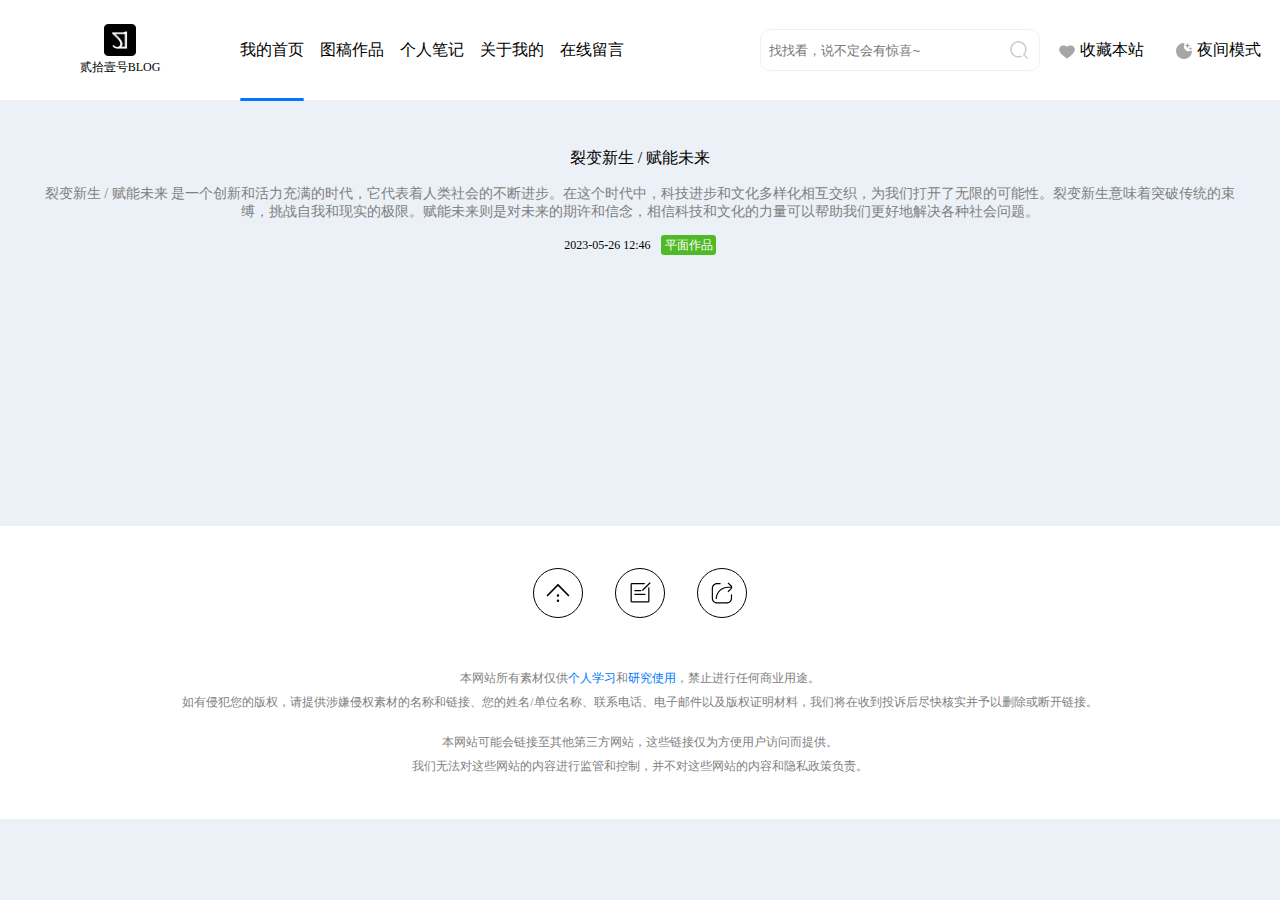
==== commit 4a99d84a: "调整图片详情页的底部按钮适配深色模式" ====
--- a/details.html
+++ b/details.html
@@ -121,13 +121,13 @@
 			<p>
 				<ul class="footer-but">
 					<li>
-						<svg t="1688113430424" class="icon" viewBox="0 0 1024 1024" version="1.1" xmlns="http://www.w3.org/2000/svg" p-id="6375" width="28" height="28"><path d="M511.238149 536.597211M511.238149 536.597211M105.142154 907.508869M105.142154 265.895883M894.192074 633.006981c-7.892761 0-15.782451-3.024893-21.784142-9.067516l-360.869954-363.408777-361.487008 363.426173c-11.95631 12.020778-31.394011 12.07399-43.414789 0.115634-12.020778-11.95631-12.072967-31.394011-0.116657-43.414789l383.27115-385.326972c5.762237-5.792936 13.595646-9.05012 21.765723-9.05012 0.004093 0 0.008186 0 0.01228 0 8.175193 0.00307 16.010649 3.267417 21.770839 9.067516l382.635677 385.326972c11.946077 12.031011 11.878538 31.468712-0.152473 43.414789C909.835356 630.036323 902.01218 633.006981 894.192074 633.006981zM511.238149 602.307795m-45.025473 0a44 44 0 1 0 90.050945 0 44 44 0 1 0-90.050945 0ZM511.238149 792.514835m-45.025473 0a44 44 0 1 0 90.050945 0 44 44 0 1 0-90.050945 0Z" fill="#000000" p-id="6376"></path></svg>
+						<svg t="1688113430424" class="icon" viewBox="0 0 1024 1024" version="1.1" xmlns="http://www.w3.org/2000/svg" p-id="6375" width="28" height="28"><path d="M511.238149 536.597211M511.238149 536.597211M105.142154 907.508869M105.142154 265.895883M894.192074 633.006981c-7.892761 0-15.782451-3.024893-21.784142-9.067516l-360.869954-363.408777-361.487008 363.426173c-11.95631 12.020778-31.394011 12.07399-43.414789 0.115634-12.020778-11.95631-12.072967-31.394011-0.116657-43.414789l383.27115-385.326972c5.762237-5.792936 13.595646-9.05012 21.765723-9.05012 0.004093 0 0.008186 0 0.01228 0 8.175193 0.00307 16.010649 3.267417 21.770839 9.067516l382.635677 385.326972c11.946077 12.031011 11.878538 31.468712-0.152473 43.414789C909.835356 630.036323 902.01218 633.006981 894.192074 633.006981zM511.238149 602.307795m-45.025473 0a44 44 0 1 0 90.050945 0 44 44 0 1 0-90.050945 0ZM511.238149 792.514835m-45.025473 0a44 44 0 1 0 90.050945 0 44 44 0 1 0-90.050945 0Z" fill="var(--color000)" p-id="6376"></path></svg>
 					</li>
 					<li>
-						<svg t="1688113648964" class="icon" viewBox="0 0 1024 1024" version="1.1" xmlns="http://www.w3.org/2000/svg" p-id="8610" width="28" height="28"><path d="M806.49446356 862.78857422H218.56652397a52.42862522 52.42862522 0 0 1-51.51945887-53.03473708V198.94519727a52.42862522 52.42862522 0 0 1 51.51945888-53.03473708h451.85595732a22.72917304 22.72917304 0 0 1 0 45.45834607H218.56652397a7.12180784 7.12180784 0 0 0-6.06111279 7.57639101v610.80863987a7.12180784 7.12180784 0 0 0 6.0611128 7.57639102h587.92793958a7.12180784 7.12180784 0 0 0 6.06111282-7.57639102V321.98578686a22.72917304 22.72917304 0 0 1 45.45834535 1e-8v487.76805027a52.42862522 52.42862522 0 0 1-51.51945817 53.03473708z" p-id="8611" fill="#000000"></path><path d="M540.26008459 446.99623783H325.54516448a22.72917304 22.72917304 0 0 1 0-45.45834607h214.7149201a22.72917304 22.72917304 0 1 1 1e-8 45.45834607zM693.00012637 589.12933219H325.54516448a22.72917304 22.72917304 0 0 1 0-45.45834606h367.45496189a22.72917304 22.72917304 0 0 1 0 45.45834606zM609.05371482 431.84345581a22.72917304 22.72917304 0 0 1-16.06194909-38.79112213L858.16544969 127.87864974a22.72917304 22.72917304 0 0 1 32.12389746 32.12389817l-265.17368396 265.17368395a22.72917304 22.72917304 0 0 1-16.06194837 6.66722395z" p-id="8612" fill="#000000"></path></svg>
+						<svg t="1688113648964" class="icon" viewBox="0 0 1024 1024" version="1.1" xmlns="http://www.w3.org/2000/svg" p-id="8610" width="28" height="28"><path d="M806.49446356 862.78857422H218.56652397a52.42862522 52.42862522 0 0 1-51.51945887-53.03473708V198.94519727a52.42862522 52.42862522 0 0 1 51.51945888-53.03473708h451.85595732a22.72917304 22.72917304 0 0 1 0 45.45834607H218.56652397a7.12180784 7.12180784 0 0 0-6.06111279 7.57639101v610.80863987a7.12180784 7.12180784 0 0 0 6.0611128 7.57639102h587.92793958a7.12180784 7.12180784 0 0 0 6.06111282-7.57639102V321.98578686a22.72917304 22.72917304 0 0 1 45.45834535 1e-8v487.76805027a52.42862522 52.42862522 0 0 1-51.51945817 53.03473708z" p-id="8611" fill="var(--color000)"></path><path d="M540.26008459 446.99623783H325.54516448a22.72917304 22.72917304 0 0 1 0-45.45834607h214.7149201a22.72917304 22.72917304 0 1 1 1e-8 45.45834607zM693.00012637 589.12933219H325.54516448a22.72917304 22.72917304 0 0 1 0-45.45834606h367.45496189a22.72917304 22.72917304 0 0 1 0 45.45834606zM609.05371482 431.84345581a22.72917304 22.72917304 0 0 1-16.06194909-38.79112213L858.16544969 127.87864974a22.72917304 22.72917304 0 0 1 32.12389746 32.12389817l-265.17368396 265.17368395a22.72917304 22.72917304 0 0 1-16.06194837 6.66722395z" p-id="8612" fill="var(--color000)"></path></svg>
 					</li>
 					<li>
-						<svg t="1688112526017" class="icon" viewBox="0 0 1024 1024" version="1.1" xmlns="http://www.w3.org/2000/svg" p-id="7995" width="28" height="28"><path d="M837.8 701.1c0 82.2-66.8 149-149 149H329.5c-82.2 0-149-66.8-149-149V341.8c0-82.2 66.8-149 149-149h129.8v-42.7H329.5c-105.7 0-191.7 86-191.7 191.7v359.3c0 105.7 86 191.7 191.7 191.7h359.3c105.7 0 191.7-86 191.7-191.7V571.3h-42.7v129.8z" p-id="7996" fill="#000000"></path><path d="M840.1 281.6H730c-248.3 0-450.3 202-450.3 450.3h42.7c0-224.7 182.8-407.6 407.6-407.6h109.9c-1.9 3.4-4.3 6.7-7.2 9.6L714.9 452.1l30.3 30.2L863 364.1c33.7-33.9 33.7-88.9-0.1-122.7L745.1 123.7l-30.2 30.2 117.7 117.7c3.1 3 5.6 6.4 7.5 10z" p-id="7997" fill="#000000"></path></svg>
+						<svg t="1688112526017" class="icon" viewBox="0 0 1024 1024" version="1.1" xmlns="http://www.w3.org/2000/svg" p-id="7995" width="28" height="28"><path d="M837.8 701.1c0 82.2-66.8 149-149 149H329.5c-82.2 0-149-66.8-149-149V341.8c0-82.2 66.8-149 149-149h129.8v-42.7H329.5c-105.7 0-191.7 86-191.7 191.7v359.3c0 105.7 86 191.7 191.7 191.7h359.3c105.7 0 191.7-86 191.7-191.7V571.3h-42.7v129.8z" p-id="7996" fill="var(--color000)"></path><path d="M840.1 281.6H730c-248.3 0-450.3 202-450.3 450.3h42.7c0-224.7 182.8-407.6 407.6-407.6h109.9c-1.9 3.4-4.3 6.7-7.2 9.6L714.9 452.1l30.3 30.2L863 364.1c33.7-33.9 33.7-88.9-0.1-122.7L745.1 123.7l-30.2 30.2 117.7 117.7c3.1 3 5.6 6.4 7.5 10z" p-id="7997" fill="var(--color000)"></path></svg>
 					</li>
 				</ul>
 			</p>
--- a/css/css.css
+++ b/css/css.css
@@ -61,11 +61,11 @@
 .navbar-ul-left{display: flex;flex-wrap: wrap;justify-content: space-between;width: 65%;align-items: center;position: relative;}
 .navbar-ul-left>div{width: 50%;position: relative;}
 .navbar-ul-left div form{justify-content: flex-end;display: flex;flex-wrap: wrap;}
-.navbar-ul-left input[name="search"]{border: 1px solid rgba(0, 0, 0, 0);height: 2.5rem;width: 82%;background-color: var(--bg-color);border-radius: 0.625rem;outline: none;padding: 0 15% 0 3%;right: 0;transition:all var(--transitionTime03) linear;}
+.navbar-ul-left input[name="search"]{border: 1px solid var(--bg-color);height: 2.5rem;width: 82%;border-radius: 0.625rem;outline: none;padding: 0 15% 0 3%;right: 0;transition:all var(--transitionTime03) linear;background-color: rgba(255, 255, 255, 0);}
 .navbar-ul-left input[name="search"]:hover{border: 1px solid #0077FF;}
 .navbar-ul-left input[name="search"]:focus{border: 1px solid #0077FF;}
 .weather{color: var(--color000);}
-.navbar-ul-left input[name="submit"]{height: 2.5rem;width: 2.5rem;position: absolute;right: 1px;top:1px;border-radius: 0.625rem;border: 0;outline: none;background-color: var(--bg-color);background-image: url(../img/icon/search.png);background-size:50%;background-position: 0.6rem 0.6rem;background-repeat: no-repeat;text-align:center;cursor: pointer;}
+.navbar-ul-left input[name="submit"]{height: 2.5rem;width: 2.5rem;position: absolute;right: 1px;top:1px;border-radius: 0.625rem;border: 0;outline: none;background-color: rgba(255, 255, 255, 0);background-image: url(../img/icon/search.png);background-size:50%;background-position: 0.6rem 0.6rem;background-repeat: no-repeat;text-align:center;cursor: pointer;}
 /* .navbar-ul li:last-child{font-size: 0.75rem;line-height: 1.2rem;} */
 
 /* logo */
@@ -90,7 +90,7 @@
 	}
 .content-top-box>li{width: 100%;height: auto;}
 .content-top-left-title{margin-bottom: 1rem;color: var(--color000);}
-.content-top-left-banner{width: 100%;height: auto;border-radius: 0.625rem;overflow: hidden;}
+.content-top-left-banner{width: 100%;height: auto;border-radius: 0rem;overflow: hidden;}
 .content-top-left-banner>a>img{width: 100%;max-width: 100%;height: auto;text-align: center;}
 .content-top-right-box{
 	padding: 0;
@@ -101,14 +101,19 @@
 	/* background-color: var(--bg-fff); */
 	}
 .content-top-right-box li{
-	width: 24%;height: auto;margin-bottom: 0;border-radius: 0.625rem;overflow: hidden;
+	width: 24%;height: auto;margin-bottom: 0;border-radius: 5px;overflow: hidden;
 	display: flex;display: -ms-flexbox;display: -webkit-flex;display: -moz-box;
 	flex-wrap: wrap;
 	justify-content: center;
 	background-color: var(--bg-fff);
 	padding: 1.5rem 0;
+	position: relative;
+	align-items: center;
 	/* align-content:center; */
 	}
+.content-top-right-box li::before{position: absolute;width: 1rem;height: 200%;background-color: rgba(255, 255,255, 0.2);top: -50%;left: -30%;content: '';transform: rotate(15deg);transition: all .3s ease;box-shadow: 10px 10px 10px 10px rgba(255, 255,255, 0.2);}
+.content-top-right-box li::after{position: absolute;width: 5rem;height: 5rem;background-color: rgba(255, 255,255, 0.2);top:;right: -20%;content: '';transform: rotate(15deg);transition: all .3s ease;border-radius: 50%;}
+.content-top-right-box li:hover::before{left: 110%;}
 	.content-top-right-box li:nth-child(1){background-image:linear-gradient(0deg,#ff758c 0%, #ff7eb3 100%)}
 	.content-top-right-box li:nth-child(2){background-image:linear-gradient(-20deg,#00cdac 0%, #8ddad5 100%)}
 	.content-top-right-box li:nth-child(3){background-image:linear-gradient(0deg,#56a2fe 0%, #6fc5fe 100%)}
@@ -139,16 +144,19 @@
 .news-note-left div{display: flex;justify-content: center;flex-wrap: wrap;}
 .news-note-left p{text-align: center;color: var(--colorfff);margin: 0;padding: 0.5rem 0;width: auto;width: 100%;}
 .news-note-left p:first-child{font-size: 2rem;}
-.news-note-left p:last-child{border: 1px solid #fff;width: 8rem;margin: 1rem 0 0 0;}
+.news-note-left p:last-child{border: 1px solid #fff;width: 7rem;margin: 1rem 0 0 0;border-radius: 0.2rem;padding: 0;transition: all .3s ease}
+.news-note-left p:last-child a{width: 100%;height: 100%;display: block;padding: 0.5rem 0;}
+.news-note-left p:last-child:hover{background-color: #fff;color: #000;}
 .news-note-left::before{position: absolute;bottom: 0;left: 0;content: '置顶';width: 5rem;height: 1.8rem;color: #fff;text-align: center;line-height: 1.8rem;background-color: #e62129;}
 /* 列表 */
 .news-note-list{width: 100%;height: auto;display: flex;flex-wrap: nowrap;justify-content: space-between;background-color: var(--bg-fff);padding: 0.5rem;width: auto;}
+.news-note-list a{display: flex;flex-wrap: nowrap;justify-content: space-between;}
 .news-note-list li:first-child{width:22%;height: auto;}
 .news-note-list li:last-child{padding: 0 0 0 0.5rem;align-content: space-between;display: flex;flex-wrap: wrap;width: 78%;}
 .news-note-list li:first-child img{width:100%;height: auto;}
-.news-note-list li:last-child p:first-child{font-size: 1.2rem;overflow:hidden; text-overflow:ellipsis;display:-webkit-box; -webkit-box-orient:vertical;-webkit-line-clamp:1;}
-.news-note-list li:last-child p:nth-child(2){font-size: 0.875rem;overflow:hidden; text-overflow:ellipsis;display:-webkit-box; -webkit-box-orient:vertical;-webkit-line-clamp:2;color: var(--dark-gray);}
-.news-note-list li:last-child p:last-child{font-size: 0.875rem;}
+.news-note-list li:last-child p:first-child{font-size: 1.2rem;overflow:hidden; text-overflow:ellipsis;display:-webkit-box; -webkit-box-orient:vertical;-webkit-line-clamp:1;color: var(--color000);}
+.news-note-list li:last-child p:nth-child(2){font-size: 0.75rem;overflow:hidden; text-overflow:ellipsis;display:-webkit-box; -webkit-box-orient:vertical;-webkit-line-clamp:2;color: var(--light-grey);}
+.news-note-list li:last-child p:last-child{font-size: 0.75rem;color: var(--light-grey);}
 
 /* 平面作品 */
 .plane-box{
@@ -282,10 +290,10 @@
 
 
 /* 平面作品详情展示 */
-.details-box{width: 100%;background-color: #383838;height: auto;padding: 2rem 0 1rem 0;}
+.details-box{width: 100%;background-color: ;height: auto;padding: 2rem 0 1rem 0;}
 .details-main{width: 75rem;margin: 0 auto;}
-.details-main div{margin: 0 auto 1rem 0;}
-.details-main div:not(.details-main-content){color: var(--colorfff);}
+.details-main div{margin: 0 auto 1rem 0;text-align: center;}
+.details-main div:not(.details-main-content){color: var(--color000);}
 .details-main-content{color: var(--medium-grey);font-size: 0.875rem;}
 .details-main img{max-width: 100%;height: auto;}
 .label{padding: 0.2rem 0.2rem;background-color: #4FBA25;border-radius: 0.2rem;margin-left: 0.5rem;color: #ffffff;}
@@ -455,12 +463,13 @@
 
 /* 超小屏幕（手机，小于 768px） */
 @media (max-width: 767px) {
-	.content-box{width: 96%;margin: 2rem auto 0 auto;}
+	.content-box{width: 92%;margin: 2rem auto 0 auto;}
 	.content-top-box li{width: 100%;}
 	.content-top-left-banner{height: auto;}
 	.content-top-right-box{padding: 0;background-color: transparent;}
 	.content-top-right-box li{width: 40%;margin-bottom: 0rem;background-color: var(--colorfff);padding: 1rem 1rem;margin: 0 0 0.6rem 0;}
-	
+	.content-top-right-box li::before{width: 15rem;height: 15rem;background-color: rgba(255, 255,255, 0.2);right: -40%;top: 80%;transform: rotate(0);border-radius: 50%;}
+	.content-top-right-box li::after{right: -40%;width: 15rem;height: 15rem;top: 70%;}
 	/* .content-top-right-title p:last-child{display: none;} */
 	.content-top-right-title{width: 40%;padding: 0;}
 	
@@ -530,8 +539,8 @@
 	.count-ul li p:last-child{font-size: 0.875rem;}
 	/* 搜索按钮 */
 	.navbar-mobile-ul form{width: 100%;}
-	.navbar-mobile-ul input[name="search-mobile"]{width: 81%;height: 2rem;padding: 0 3% 0 0.5rem;border: 0;outline: none;}
-	.navbar-mobile-ul input[name="submit-mobile"]{width: ;height: 2rem;border: 0;outline: none;position: absolute;top: 0;right: 0;padding: 0 3%;background-color: #e7e7e7;}
+	.navbar-mobile-ul input[name="search-mobile"]{width: 81%;height: 1.9rem;padding: 0 3% 0 0.5rem;outline: none;border: 1px solid #ececec;background-color: var(--bg-fff);}
+	.navbar-mobile-ul input[name="submit-mobile"]{width: ;height: 2rem;border: 0;outline: none;position: absolute;top: 0;right: 0;padding: 0 3%;background-color: #ececec;}
 	/* 二级设置菜单 */
 	.navbar-mobile-set{width: 90%;display: none;}
 	.navbar-mobile-set li{width: 100%;margin: 1rem 0 0 1.5rem;height: auto;display: flex;align-items: center;}
@@ -604,7 +613,7 @@
 	.recommend-note-ul-list li:last-child{width: 100%;height: auto;}
 	
 	/* 平面作品详情展示 */
-	.details-main{width: 96%}
+	.details-main{width: 92%}
 	.detailsWindow{display: flex;position: absolute;width: 100%;height: 100%;background-color: yellow;color: red;}
 	.details-box{padding-top: 1rem;}
 	
@@ -815,19 +824,21 @@
 		column-gap: 15px;
 		width: 100%;
 		max-width: 1200px;
-		margin: 50px auto;
+		margin: 0 auto;
 	}
 
 	div#columns figure {
-		background: #fefefe;
+		background: var(--bg-fff);
 		border: 2px solid #fcfcfc;
-		box-shadow: 0 1px 2px rgba(34, 25, 25, 0.4);
+		/* box-shadow: 0 1px 2px rgba(34, 25, 25, 0.4); */
 		margin: 0 2px 15px;
-		padding: 15px;
+		padding: 10px;
 		padding-bottom: 10px;
 		transition: opacity .4s ease-in-out;
-	  display: inline-block;
-	  column-break-inside: avoid;
+		display: inline-block;
+		/* column-break-inside: avoid; */
+		page-break-inside: avoid;
+		break-inside: avoid;
 	}
 
 	div#columns figure img {
@@ -838,9 +849,10 @@
 	}
 
 	div#columns figure figcaption {
-	  font-size: .9rem;
-		color: #444;
-	  line-height: 1.5;
+		font-size: .9rem;
+		color: var(--light-grey);
+		line-height: 1.5;
+		text-align: center;
 	}
 
 	div#columns small { 
@@ -853,14 +865,25 @@
 	div#columns small a { 
 	  color: #666; 
 	  text-decoration: none; 
-	  transition: .4s color;
+	  transition: .3s color;
 	}
 
 	div#columns:hover figure:not(:hover) {
 		opacity: 0.5;
 	}
-
-	@media screen and (max-width: 750px) { 
-	  #columns { column-gap: 0px; }
-	  #columns figure { width: auto; }
+	@media screen and (max-width: 767px) {
+	  #columns { column-gap: 0px;}
+	  #columns figure { width: auto;}
+	  div#columns figure {
+	  	margin: 0 0px 15px;
+	  	padding: 10px;
+	  }
+	  div#columns figure img {
+	  	border-bottom: 0;
+	  	padding-bottom: 6px;
+	  	margin-bottom: 5px;
+	  }
+	  div#columns figure figcaption {
+	  	font-size: 0.75rem;
+	  }
 	}